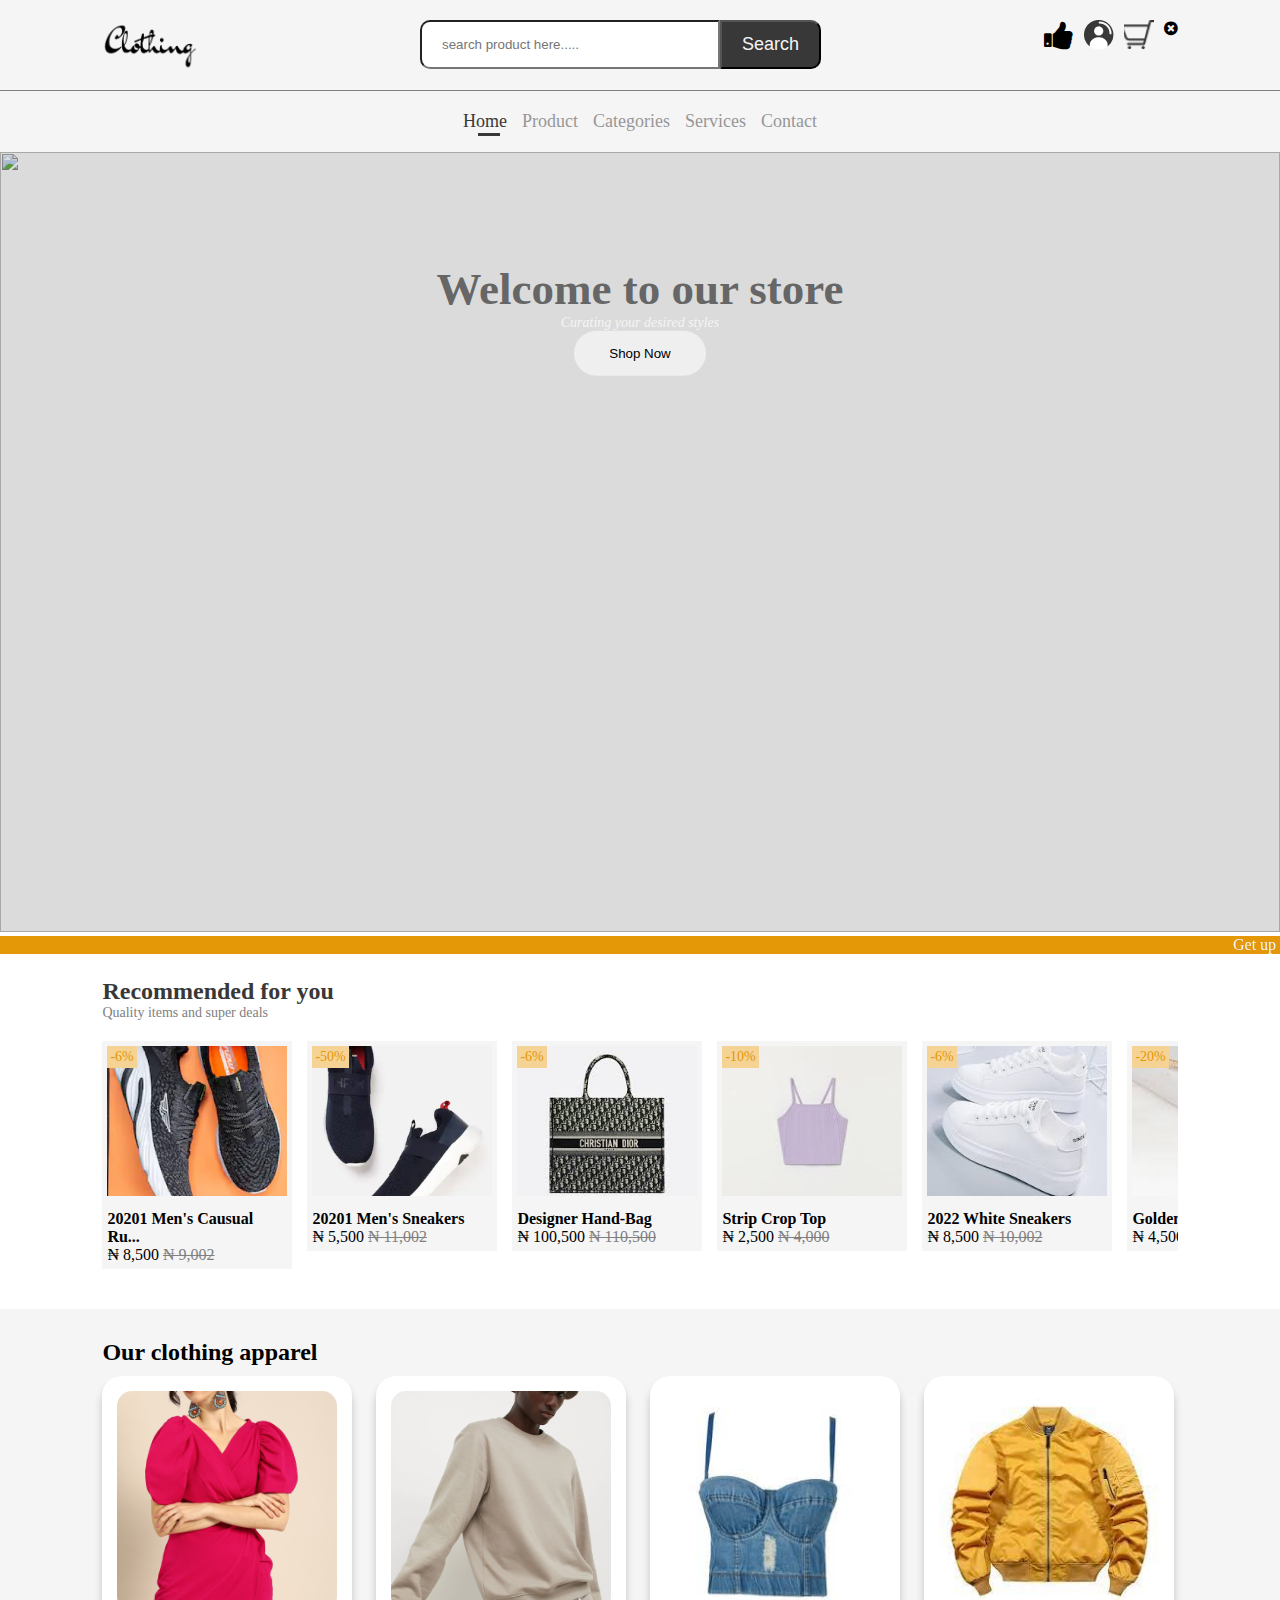
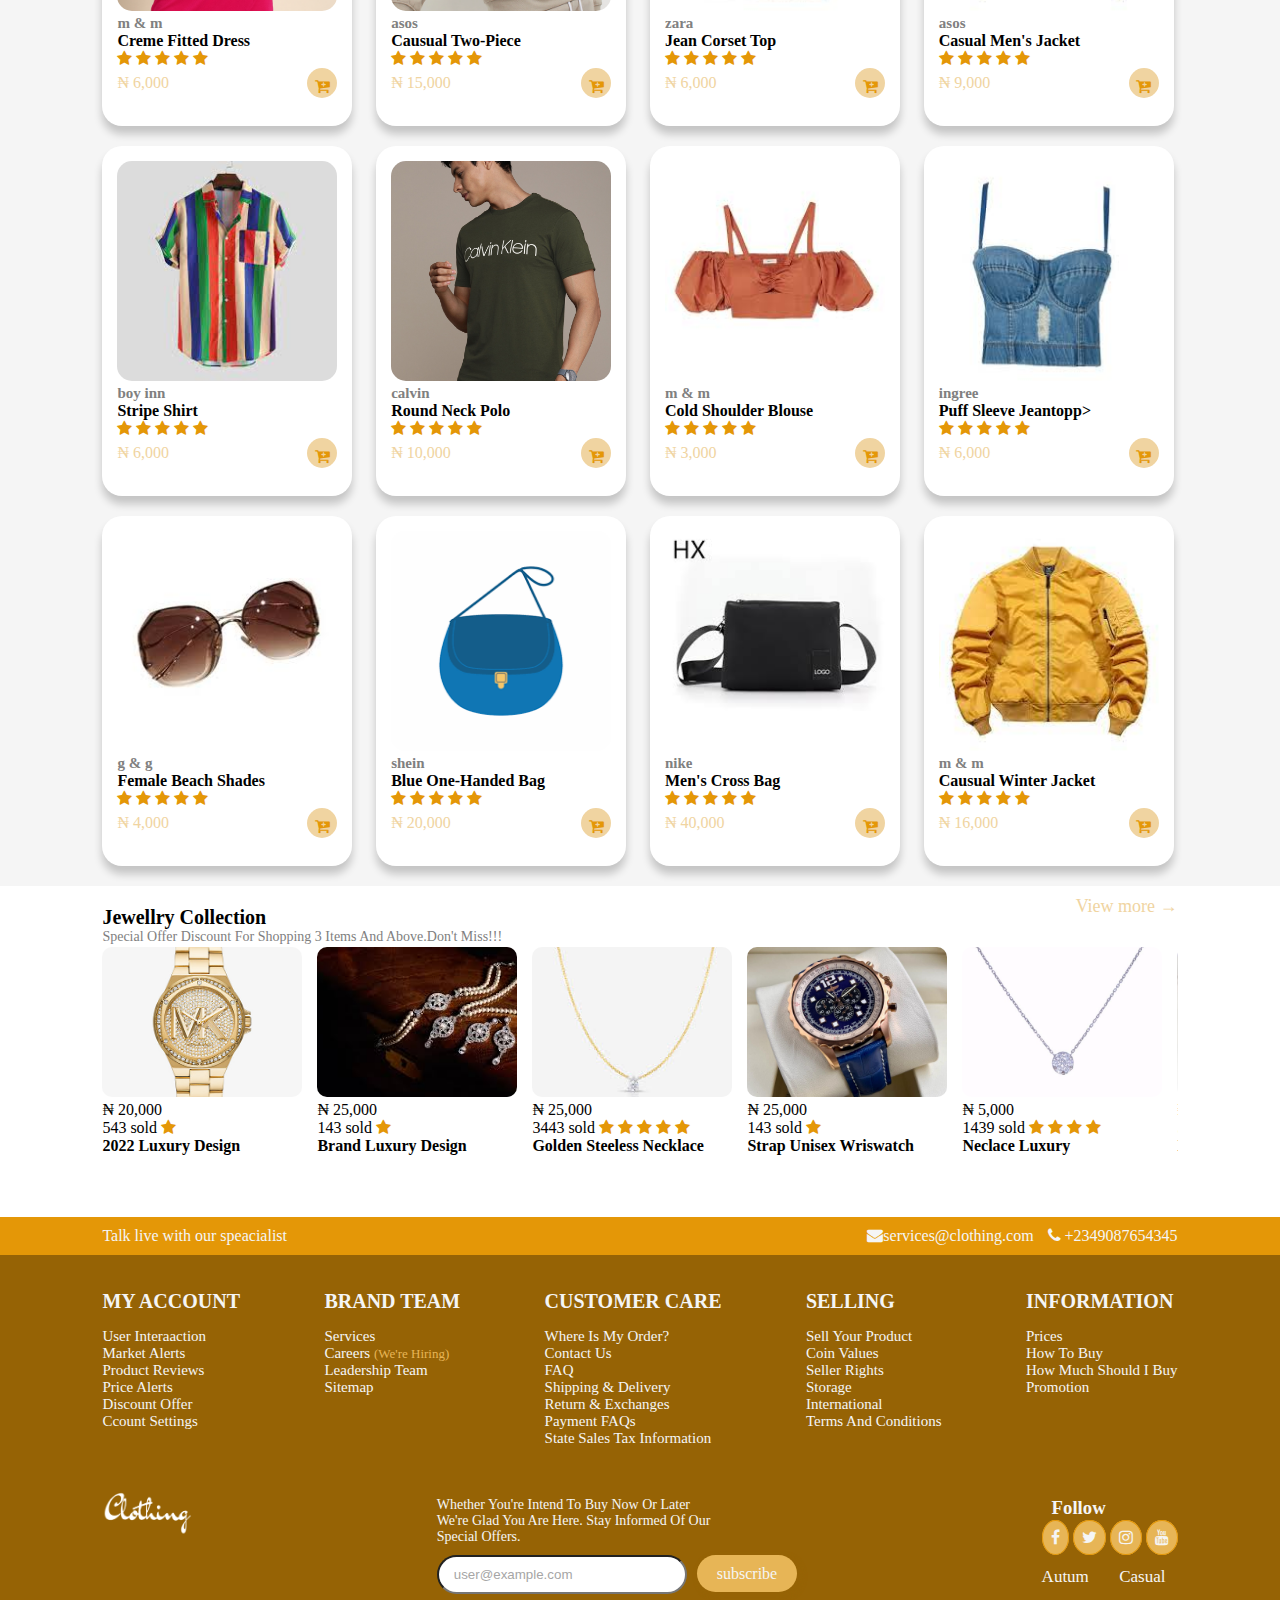
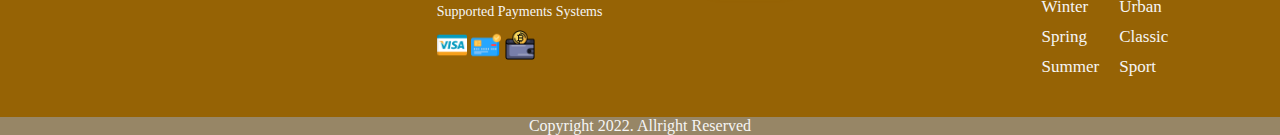
==== index.html @ 5ea8c9b2 "committed" ====
<!DOCTYPE html>
<html lang="en">
<head>
   <meta charset="UTF-8">
   <meta http-equiv="X-UA-Compatible" content="IE=edge">
   <meta name="viewport" content="width=device-width, initial-scale=1.0">
   <title>e-commerce</title>
   <link rel="stylesheet" href="./css/index.css">
   <link rel="stylesheet" href="https://unpkg.com/boxicons@2.1.2/css/boxicons.min.css">
   <script src="https://kit.fontawesome.com/54ce8c47a1.js.js"></script>
   <link rel="stylesheet" href="https://cdnjs.cloudflare.com/ajax/libs/font-awesome/4.7.0/css/font-awesome.min.css">
   <link rel="stylesheet" href="./css/main.css">
</head>
<body>
   <header>
      <nav>
        <img src="./pic/dark-logo.png" alt="" class="logo">
        <div class="search-menu">
           <input type="search" name="search" id="search" placeholder="search product here.....">
           <button class="btnn">Search</button>
        </div>
        <div class="menu-icons">
           <!-- <i class="bx bxs-like bx-md" onclick="myFunction(this)"></i> -->
           <i class="fa fa-thumbs-up fa-2x" onclick="myFunction(this)"></i>
           <img src="./pic/user.png" alt="">
           <img src="./pic/cart.png" alt="">
           <a href="#" id="close-toggle"><i class="fa fa-times-circle"></i></a>
        </div>
        <div class="hamburger">
         <img src="./pic/user.png" alt="">
         <img src="./pic/cart.png" alt="">
         <i class="fa fa-bars" id="bar"></i>
     </div>
      </nav>
      <div class="nav-bar">
         <p><a href="index.html" class="activate">Home</a></p>
         <p><a href="#product">Product</a></p>
         <p><a href="#categories">Categories</a></p>
         <p><a href="#Services">services</a></p>
         <p><a href="#contact">Contact</a></p>
         <div class="search-box">
            <input type="search" name="s" id="s" placeholder="search product here">
            <div class="search-btn">
               <i class="fa fa-search"></i>
            </div>
            <div class="cancel-btn">
               <i class="fa fa-times-circle"></i>
            </div>
         </div>
      </div>
   </header>
   <section class="product-sell">
      <div class="text-sell">
         <div class="trans">
            <h2>Welcome to our store</h2>
            <p><i>Curating your desired styles</i></p>
            <button class="btn-2">Shop now</button>
         </div>
      </div>
      <img src="./pic/stylish-european-brunette-woman-red-coat-black-hat-posing-white-wall.jpg" alt="" class="sell">
   </section>
   <marquee behavior="scroll" direction="left" loop="-1" scrollamount="5" width="100%" >Get up to 50% by shopping at least 4 items.Shop Now!!!</marquee>
   <section class="best">
      <h2>Recommended for you</h2>
      <p class="de">Quality items and super deals</p>
      <div class="best-grid">
         <div class="best-card">
            <a href="./product.html" target="_blank">
               <div class="card-product">
                  <p>-6%</p>
                  <img src="./pic/card11.png" alt="">
               </div>
               <div class="splash">
                  <p>20201 men's causual Ru...</p>
                  <span>&#8358 8,500 </span>
                  <span class="through">&#8358 9,002</span>
               </div>
            </a>
         </div>
         <div class="best-card">
           <a href="">
               <div class="card-product">
                  <p>-50%</p>
                  <img src="./pic/card10.png" alt="">
              </div>
              <div class="splash">
                  <p>20201 men's sneakers</p>
                  <span>&#8358 5,500</span>
                  <span class="through">&#8358 11,002</span>
               </div>
           </a>
         </div>
         <div class="best-card">
            <a href="">
               <div class="card-product">
                  <p>-6%</p>
                  <img src="./pic/bag 3.jpg" alt="">
               </div>
               <div class="splash">
                  <p>Designer hand-bag</p>
                  <span>&#8358 100,500 </span>
                  <span class="through">&#8358 110,500</span>
               </div>
            </a>
         </div>
         <div class="best-card">
            <a href="">
               <div class="card-product">
                  <p>-10%</p>
                  <img src="./pic/crop top.jpg" alt="">
               </div>
               <div class="splash">
                  <p>strip crop top</p>
                  <span>&#8358 2,500</span>
                  <span class="through">&#8358 4,000</span>
               </div>
            </a>
         </div>
         <div class="best-card">
           <a href="">
               <div class="card-product">
                  <p>-6%</p>
                  <img src="./pic/female s.jpg" alt="">
               </div>
               <div class="splash">
                  <p>2022 white sneakers</p>
                  <span>&#8358 8,500</span>
                  <span class="through">&#8358 10,002</span>
              </div>
           </a>
         </div>
         <div class="best-card">
            <div class="card-product">
               <p>-20%</p>
               <img src="./pic/bracelet.jpg" alt="">
            </div>
            <div class="splash">
               <p>golden steel bracelet</p>
               <span>&#8358 4,500</span>
               <span class="through">&#8358 9,002</span>
            </div>
         </div>
         <div class="best-card">
           <a href="">
               <div class="card-product">
                  <p>-6%</p>
                  <img src="./pic/card1.png" alt="">
               </div>
               <div class="splash">
                  <p>Floral Dress</p>
                  <span>&#8358 5000</span>
                  <span class="through">&#8358 6,002</span>
               </div>
           </a>
         </div>
         <div class="best-card">
            <a href="">
               <div class="card-product">
                  <p>-1%</p>
                  <img src="./pic/men top3.jpg" alt="">
               </div>
               <div class="splash">
                  <p>Men,s polo(4 pairs) </p>
                  <span>&#8358 9,500</span>
                  <span class="through">&#8358 10,002</span>
               </div>
            </a>
         </div>
         <div class="best-card">
            <a href="">
               <div class="card-product">
                  <p>-6%</p>
                  <img src="./pic/sneakers 3.jpg" alt="">
               </div>
               <div class="splash">
                  <p>2021 men's causual Ru...</p>
                  <span>&#8358 8,500</span>
                  <span class="through">&#8358 9,002</span>
               </div>
            </a>
         </div>
         <div class="best-card">
           <a href="">
               <div class="card-product">
                  <p>-6%</p>
                  <img src="./pic/sunglass5.jpg" alt="">
              </div>
              <div class="splash">
                  <p>unisex black shades</p>
                  <span>&#8358 8,500</span>
                  <span class="through">&#8358 9,002</span>
               </div>
           </a>
         </div>
         <div class="best-card">
           <a href="#">
               <div class="card-product">
                  <p>-6%</p>
                  <img src="./pic/men jac.jpg" alt="">
              </div>
              <div class="splash">
                  <p>2022 men's Jacket</p>
                  <span>&#8358 8,500</span>
                  <span class="through">&#8358 9,002</span>
              </div>
           </a>
         </div>
      </div>
   </section>
   <section class="apparel">
      <h2>Our clothing apparel</h2>
      <div class="apparel-grid">
         <div class="apparel-card">
            <img src="./pic/card4.png" alt="" class="shop-item-image">
            <p class="name shop-item-title" >m & m</p>
            <p class="brands shop-item-image" >creme fitted dress</p>
            <p class="rate">
               <span><i class="fa fa-star" style="color:  rgb(228, 151, 7);"></i></span>
               <span><i class="fa fa-star" style="color:  rgb(228, 151, 7);"></i></span>
               <span><i class="fa fa-star" style="color:  rgb(228, 151, 7);"></i></span>
               <span><i class="fa fa-star" style="color:  rgb(228, 151, 7);"></i></span>
               <span><i class="fa fa-star" style="color:  rgb(228, 151, 7);"></i></span>
            </p>
            <aside class="actual-price shop-item-details">
               <p class="shop-item-price">&#8358 6,000</p>
               <p class="cart-price shop-item-button"><i class="fa fa-cart-plus" style="color:  rgb(228, 151, 7);"></i></p>
            </aside>
         </div>
         <div class="apparel-card">
            <img src="./pic/card3.png" alt="" class="shop-item-image">
            <p class="name">asos</p>
            <p class="brands shop-item-title">Causual two-piece</p>
            <p class="rate">
               <span><i class="fa fa-star" style="color:  rgb(228, 151, 7);"></i></span>
               <span><i class="fa fa-star" style="color:  rgb(228, 151, 7);"></i></span>
               <span><i class="fa fa-star" style="color:  rgb(228, 151, 7);"></i></span>
               <span><i class="fa fa-star" style="color:  rgb(228, 151, 7);"></i></span>
               <span><i class="fa fa-star" style="color:  rgb(228, 151, 7);"></i></span>
            </p>
            <aside class="actual-price shop-item-details">
               <p class="shop-item-price">&#8358 15,000</p>
               <p class="cart-price shop-item-button"><i class="fa fa-cart-plus" style="color:  rgb(228, 151, 7);"></i></p>
            </aside>
         </div>
         <div class="apparel-card">
            <img src="./pic/jeantop.jpg" alt="" class="shop-item-image">
            <p class="name">zara</p>
            <p class="brands shop-item-title">jean corset top</p>
            <p class="rate">
               <span><i class="fa fa-star" style="color:  rgb(228, 151, 7);"></i></span>
               <span><i class="fa fa-star" style="color:  rgb(228, 151, 7);"></i></span>
               <span><i class="fa fa-star" style="color:  rgb(228, 151, 7);"></i></span>
               <span><i class="fa fa-star" style="color:  rgb(228, 151, 7);"></i></span>
               <span><i class="fa fa-star" style="color:  rgb(228, 151, 7);"></i></span>
            </p>
            <aside class="actual-price shop-item-details">
               <p class="shop-item-price">&#8358 6,000</p>
               <p class="cart-price shop-item-button"><i class="fa fa-cart-plus" style="color:  rgb(228, 151, 7);"></i></p>
            </aside>
         </div>
         <div class="apparel-card">
            <img src="./pic/men jac.jpg" alt="" class="shop-item-image">
            <p class="name">asos</p>
            <p class="brands shop-item-title">casual men's Jacket</p>
            <p class="rate">
               <span><i class="fa fa-star" style="color:  rgb(228, 151, 7);"></i></span>
               <span><i class="fa fa-star" style="color:  rgb(228, 151, 7);"></i></span>
               <span><i class="fa fa-star" style="color:  rgb(228, 151, 7);"></i></span>
               <span><i class="fa fa-star" style="color:  rgb(228, 151, 7);"></i></span>
               <span><i class="fa fa-star" style="color:  rgb(228, 151, 7);"></i></span>
            </p>
            <aside class="actual-price shop-item-details">
               <p class="shop-item-price">&#8358 9,000</p>
               <p class="cart-price shop-item-button"><i class="fa fa-cart-plus" style="color:  rgb(228, 151, 7);"></i></p>
            </aside>
         </div>
         <div class="apparel-card">
            <img src="./pic/men top1.jpg" alt="" class="shop-item-image">
            <p class="name">boy inn</p>
            <p class="brands shop-item-title">stripe shirt</p>
            <p class="rate">
               <span><i class="fa fa-star" style="color:  rgb(228, 151, 7);"></i></span>
               <span><i class="fa fa-star" style="color:  rgb(228, 151, 7);"></i></span>
               <span><i class="fa fa-star" style="color:  rgb(228, 151, 7);"></i></span>
               <span><i class="fa fa-star" style="color:  rgb(228, 151, 7);"></i></span>
               <span><i class="fa fa-star" style="color:  rgb(228, 151, 7);"></i></span>
            </p>
            <aside class="actual-price shop-item-details">
               <p class="shop-item-price">&#8358 6,000</p>
               <p class="cart-price shop-item-button"><i class="fa fa-cart-plus" style="color:  rgb(228, 151, 7);"></i></p>
            </aside>
         </div>
         <div class="apparel-card">
            <img src="./pic/product image 3.png" alt="" class="shop-item-image">
            <p class="name">calvin</p>
            <p class="brands shop-item-title">Round neck polo</p>
            <p class="rate">
               <span><i class="fa fa-star" style="color:  rgb(228, 151, 7);"></i></span>
               <span><i class="fa fa-star" style="color:  rgb(228, 151, 7);"></i></span>
               <span><i class="fa fa-star" style="color:  rgb(228, 151, 7);"></i></span>
               <span><i class="fa fa-star" style="color:  rgb(228, 151, 7);"></i></span>
               <span><i class="fa fa-star" style="color:  rgb(228, 151, 7);"></i></span>
            </p>
            <aside class="actual-price shop-item-details">
               <p class="shop-item-price">&#8358 10,000</p>
               <p class="cart-price shop-item-button"><i class="fa fa-cart-plus" style="color:  rgb(228, 151, 7);"></i></p>
            </aside>
         </div>
         <div class="apparel-card">
            <img src="./pic/top 2.jpg" alt="" class="shop-item-image" >
            <p class="name">m & m</p>
            <p class="brands shop-item-title">cold shoulder blouse</p>
            <p class="rate">
               <span><i class="fa fa-star" style="color:  rgb(228, 151, 7);"></i></span>
               <span><i class="fa fa-star" style="color:  rgb(228, 151, 7);"></i></span>
               <span><i class="fa fa-star" style="color:  rgb(228, 151, 7);"></i></span>
               <span><i class="fa fa-star" style="color:  rgb(228, 151, 7);"></i></span>
               <span><i class="fa fa-star" style="color:  rgb(228, 151, 7);"></i></span>
            </p>
            <aside class="actual-price shop-item-details">
               <p class="shop-item-price">&#8358 3,000</p>
               <p class="cart-price shop-item-button"><i class="fa fa-cart-plus" style="color:  rgb(228, 151, 7);"></i></p>
            </aside>
         </div>
         <div class="apparel-card">
            <img src="./pic/jeantop.jpg" alt="" class="shop-item-image">
            <p class="name">ingree</p>
            <p class="brands shop-item-title">puff sleeve jeantopp>
            <p class="rate">
               <span><i class="fa fa-star" style="color:  rgb(228, 151, 7);"></i></span>
               <span><i class="fa fa-star" style="color:  rgb(228, 151, 7);"></i></span>
               <span><i class="fa fa-star" style="color:  rgb(228, 151, 7);"></i></span>
               <span><i class="fa fa-star" style="color:  rgb(228, 151, 7);"></i></span>
               <span><i class="fa fa-star" style="color:  rgb(228, 151, 7);"></i></span>
            </p>
            <aside class="actual-price shop-item-details">
               <p class="tag shop-item-price">&#8358 6,000</p>
               <p class="cart-price shop-item-button"><i class="fa fa-cart-plus" style="color:  rgb(228, 151, 7);"></i></p>
            </aside>
         </div>
         <div class="apparel-card">
            <img src="./pic/sunglass1.jpg" alt="" class="shop-item-image">
            <p class="name">g & g</p>
            <p class="brands shop-item-title">female beach shades</p>
            <p class="rate">
               <span><i class="fa fa-star" style="color:  rgb(228, 151, 7);"></i></span>
               <span><i class="fa fa-star" style="color:  rgb(228, 151, 7);"></i></span>
               <span><i class="fa fa-star" style="color:  rgb(228, 151, 7);"></i></span>
               <span><i class="fa fa-star" style="color:  rgb(228, 151, 7);"></i></span>
               <span><i class="fa fa-star" style="color:  rgb(228, 151, 7);"></i></span>
            </p>
            <aside class="actual-price shop-item-details">
               <p class="tag shop-item-price">&#8358 4,000</p>
               <p class="cart-price shop-item-button"><i class="fa fa-cart-plus" style="color:  rgb(228, 151, 7);"></i></p>
            </aside>
         </div>
         <div class="apparel-card">
            <img src="./pic/bag 2.png" alt="" class="shop-item-image">
            <p class="name">shein</p>
            <p class="brands shop-item-title">blue one-handed bag</p>
            <p class="rate">
               <span><i class="fa fa-star" style="color:  rgb(228, 151, 7);"></i></span>
               <span><i class="fa fa-star" style="color:  rgb(228, 151, 7);"></i></span>
               <span><i class="fa fa-star" style="color:  rgb(228, 151, 7);"></i></span>
               <span><i class="fa fa-star" style="color:  rgb(228, 151, 7);"></i></span>
               <span><i class="fa fa-star" style="color:  rgb(228, 151, 7);"></i></span>
            </p>
            <aside class="actual-price shop-item-details">
               <p class="tag shop-item-price">&#8358 20,000</p>
               <p class="cart-price shop-item-button"><i class="fa fa-cart-plus" style="color:  rgb(228, 151, 7);"></i></p>
            </aside>
         </div>
         <div class="apparel-card">
            <img src="./pic/male bag2.jpg" alt="" class="shop-item-image">
            <p class="name">nike</p>
            <p class="brands shop-item-title">men's cross bag</p>
            <p class="rate">
               <span><i class="fa fa-star" style="color:  rgb(228, 151, 7);"></i></span>
               <span><i class="fa fa-star" style="color:  rgb(228, 151, 7);"></i></span>
               <span><i class="fa fa-star" style="color:  rgb(228, 151, 7);"></i></span>
               <span><i class="fa fa-star" style="color:  rgb(228, 151, 7);"></i></span>
               <span><i class="fa fa-star" style="color:  rgb(228, 151, 7);"></i></span>
            </p>
            <aside class="actual-price shop-item-details">
               <p class="tag shop-item-price">&#8358 40,000</p>
               <p class="cart-price shop-item-button"><i class="fa fa-cart-plus" style="color:  rgb(228, 151, 7);"></i></p>
            </aside>
         </div>
         <div class="apparel-card">
            <img src="./pic/men jac.jpg" alt="" class="shop-item-image">
            <p class="name">m & m</p>
            <p class="brands shop-item-title">causual winter jacket</p>
            <p class="rate">
               <span><i class="fa fa-star" style="color:  rgb(228, 151, 7);"></i></span>
               <span><i class="fa fa-star" style="color:  rgb(228, 151, 7);"></i></span>
               <span><i class="fa fa-star" style="color:  rgb(228, 151, 7);"></i></span>
               <span><i class="fa fa-star" style="color:  rgb(228, 151, 7);"></i></span>
               <span><i class="fa fa-star" style="color:  rgb(228, 151, 7);"></i></span>
            </p>
            <aside class="actual-price shop-item-details">
               <p class="tag shop-item-price">&#8358 16,000</p>
               <p class="cart-price shop-item-button"><a href="./cart.html"><i class="fa fa-cart-plus" style="color:  rgb(228, 151, 7);"></i></a></p>
            </aside>
         </div>
      </div>
      <a href="#" class="view">View more &#8594</a>
   </section>
   <section class="jewel-coll">
      <h2>jewellry collection</h2>
      <p class="offer-off">special offer discount for shopping 3 items and above.Don't miss!!!</p>
      <div class="jewel-grid">
         <!-- <div class="jelwery-card colored">
            <div class="mySlides fade">
               <h2 class="trend">Sports clothing <br>& shoes</h2>
               <img src="./pic/sneakers f3.jpg" alt="" class="imaged" height="100px" width="100px">
               <button><a href="#">Shop now</a></button>
            <div class="mySlides fade">
               <h2 class="trend">Bag & Purse</h2>
               <img src="./pic/bag.jpg" alt="" class="imaged" height="100px" width="100px">
               <button><a href="#">Shop now</a></button>
            <div class="mySlides fade">
               <h2 class="trend">Jewelry</h2>
               <img src="./pic/bracelet.jpg" alt="" class="imaged" height="100px" width="100px">
               <button><a href="#">Shop now</a></button>
            <div class="mySlides fade">
               <h2 class="trend">Fashion Accesories</h2>
               <img src="./pic/sunglass4.jpg" alt="" class="imaged" height="100px" width="100px">
               <button><a href="#">Shop now</a></button>
            <div class="mySlides fade">
               <h2 class="trend">Men's collection</h2>
               <img src="./pic/men top.jpg" alt="" class="imaged" height="100px" width="100px">
               <button><a href="#">Shop now</a></button>
            </div>
            <div>
               <span class="dot"></span>
               <span class="dot"></span>
               <span class="dot"></span>
               <span class="dot"></span>
               <span class="dot"></span>
            </div>
         </div> -->
         <div class="jewelry-card">
            <img src="./pic/wrist gold2.jpg" alt="">
            <p class="pricing">&#8358 20,000</p>
            <p class="sold-off">543 sold <span><i class="fa fa-star" style="color: rgb(228, 151, 7) ;"></i></span></p>
            <p class="brands">2022 Luxury design</p>
         </div>
         <div class="jewelry-card">
            <img src="./pic/bg pearls.jpg" alt="">
            <p class="pricing">&#8358 25,000</p>
            <p class="sold-off">143 sold <span><i class="fa fa-star" style="color: rgb(228, 151, 7) ;"></i></span></p>
            <p class="brands">brand Luxury design</p>
         </div>
         <div class="jewelry-card">
            <img src="./pic/diamond 4.jpg" alt="">
            <p class="pricing">&#8358 25,000</p>
            <p class="sold-off">3443 sold
                <span><i class="fa fa-star" style="color: rgb(228, 151, 7) ;"></i></span>
                <span><i class="fa fa-star" style="color: rgb(228, 151, 7) ;"></i></span>
                <span><i class="fa fa-star" style="color: rgb(228, 151, 7) ;"></i></span>
                <span><i class="fa fa-star" style="color: rgb(228, 151, 7) ;"></i></span>
                <span><i class="fa fa-star" style="color: rgb(228, 151, 7) ;"></i></span>
               </p>
            <p class="brands">golden steeless necklace</p>
         </div>
         <div class="jewelry-card">
            <img src="./pic/Unisex-Wristwatches.jpeg" alt="">
            <p class="pricing">&#8358 25,000</p>
            <p class="sold-off">143 sold <span><i class="fa fa-star" style="color: rgb(228, 151, 7) ;"></i></span></p>
            <p class="brands">strap unisex wriswatch</p>
         </div>
         <div class="jewelry-card">
            <img src="./pic/diamond 3.jpeg" alt="">
            <p class="pricing">&#8358 5,000</p>
            <p class="sold-off">1439 sold 
               <span><i class="fa fa-star" style="color: rgb(228, 151, 7) ;"></i></span>
               <span><i class="fa fa-star" style="color: rgb(228, 151, 7) ;"></i></span>
               <span><i class="fa fa-star" style="color: rgb(228, 151, 7) ;"></i></span>
               <span><i class="fa fa-star" style="color: rgb(228, 151, 7) ;"></i></span>
            </p>
            <p class="brands">Neclace luxury</p>
         </div>
         <div class="jewelry-card">
            <img src="./pic/bracelet.jpg" alt="">
            <p class="pricing">&#8358 5,000</p>
            <p class="sold-off">543 sold <span><i class="fa fa-star" style="color: rgb(228, 151, 7) ;"></i></span></p>
            <p class="brands">bracelet Luxury design</p>
         </div>
         <div class="jewelry-card">
            <img src="./pic/wriswatch1.jpg" alt="">
            <p class="pricing">&#8358 20,000</p>
            <p class="sold-off">543 sold <span><i class="fa fa-star" style="color: rgb(228, 151, 7) ;"></i></span>
               <span><i class="fa fa-star" style="color: rgb(228, 151, 7) ;"></i></span>
               <span><i class="fa fa-star" style="color: rgb(228, 151, 7) ;"></i></span>
            </p>
            <p class="brands">unisex 2pcs set</p>
         </div>
         <div class="jewelry-card">
            <img src="./pic/earing.jpg" alt="">
            <p class="pricing">&#8358 20,000</p>
            <p class="sold-off">3,600 sold <span><i class="fa fa-star" style="color: rgb(228, 151, 7) ;"></i></span>
               <span><i class="fa fa-star" style="color: rgb(228, 151, 7) ;"></i></span>
               <span><i class="fa fa-star" style="color: rgb(228, 151, 7) ;"></i></span>
               <span><i class="fa fa-star" style="color: rgb(228, 151, 7) ;"></i></span>
            </p>
            <p class="brands">2022 Luxury earrings</p>
         </div>
         <div class="jewelry-card">
            <img src="./pic/img ring.jpg" alt="">
            <p class="pricing">&#8358 20,000</p>
            <p class="sold-off">1100 sold
               <span><i class="fa fa-star" style="color: rgb(228, 151, 7) ;"></i></span>
               <span><i class="fa fa-star" style="color: rgb(228, 151, 7) ;"></i></span>
               <span><i class="fa fa-star" style="color: rgb(228, 151, 7) ;"></i></span>
               
            </p>
            <p class="brands">unisex wedding rings</p>
         </div>
         <div class="jewelry-card">
            <img src="./pic/Gorgeous-Rose-Gold-AD-Necklace-Set-White.jpg" alt="">
            <p class="pricing">&#8358 50,000</p>
            <p class="sold-off">903 sold <span><i class="fa fa-star" style="color: rgb(228, 151, 7) ;"></i></span></p>
            <p class="brands">2022 Luxury design</p>
         </div> 
      </div> 
   </section>
   <footer>
      <div class="footer-head">
         <p>Talk live with our speacialist</p>
         <p class="mail">
           <span><i class="fa fa-envelope"></i>services@clothing.com</span>
           <span><i class="fa fa-phone"></i> +2349087654345</span> 
         </p>
      </div>
      <div class="footer-grid">
         <div class="my-account">
            <h2>my account</h2>
            <p>user interaaction</p>
            <p>market alerts</p>
            <p>product reviews</p>
            <p>price alerts</p>
            <p>discount offer</p>
            <p>ccount settings</p>
         </div>
         <div class="team">
            <h2>Brand team</h2>
            <p>services</p>
            <p>careers <a href="#">(we're hiring)</a></p>
            <p>leadership team</p>
            <p>sitemap</p>
         </div>
         <div class="customer-care">
            <h2>customer care</h2>
            <p>where is my order?</p>
            <p>contact us</p>
            <p>FAQ</p>
            <p>shipping & delivery</p>
            <p>return & exchanges</p>
            <p>Payment FAQs</p>
            <p>state sales tax information</p>
         </div>
         <div class="buying-sell">
            <h2>Selling</h2>
            <p>sell your product</p>
            <p>coin values</p>
            <p>seller rights</p>
            <p>storage</p>
            <p>international</p>
            <p>terms and conditions</p>
         </div>
         <div class="education">
            <h2>information</h2>
            <p>prices</p>
            <p>how to buy</p>
            <p>how much should i buy</p>
            <p>promotion</p>
         </div>
      </div>
      <div class="footer-sub">
         <img src="./pic/light-logo.png" alt="" class="logo-light">
         <div class="subscribe">
            <p>whether you're intend to buy now or later <br>we're glad you are here. Stay informed of Our <br> special offers.</p>
            <input type="email" name="emaill" id="email" placeholder="user@example.com"><span class="email">subscribe</span>
            <p>supported payments systems</p>
            <div class="payment">
               <span><img src="./pic/visa.png" alt=""></span>
               <span><img src="./pic/credit-card.png" alt=""></span>
               <span><img src="./pic/bitcoin-wallet.png" alt=""></span>
            </div>
         </div>
         <div class="following">
            <h3>Follow </h3>
            <aside>
               <span><i class="fa fa-facebook"></i></span>
               <span><i class="fa fa-twitter"></i></span>
               <span><i class="fa fa-instagram"></i></span>
               <span><i class="fa fa-youtube"></i></span>
            </aside>
            <div class="classic">
              <div>
                <p>Autum</p>
                <p>Winter</p>
                <p>spring</p>
                <p>summer</p>
              </div> 
              <div>
                <p>Casual</p>
                <p>Urban</p>
                <p>classic</p>
                <p>sport</p>
              </div>
            </div>
         </div>
      </div>
      <div class="copyright">
         <span>Copyright 2022. Allright Reserved</span>
      </div>
  </footer>
   <script>
      function myFunction(x) {
      x.classList.toggle("fa-thumbs-down");
    }
   </script>
    <script src="./main.js"></script>
    <script src="./cart.js"></script>
</body>
</html>
---- css/index.css ----
.product-sec {
  display: flex;
  gap: 15px;
  padding: 15px 8vw;
  width: 100%;
}
.product-sec img {
  width: 15px;
  height: 15px;
}

.product-util {
  height: fit-content;
  width: 100vw;
  gap: 15px;
  display: grid;
  grid-template-columns: 2fr 1fr;
  padding: 10px 0;
  background-color: #f5f5f5;
}

.util-grid {
  display: flex;
  gap: 10px;
  background-color: #fff;
}

.image-slider {
  border-radius: 10px;
  height: 300px;
  width: 300px;
  position: relative;
  background-image: url(../pic/card11.png);
  background-repeat: no-repeat;
  background-size: cover;
}

.images {
  position: absolute;
  bottom: 20px;
  left: 50%;
  transform: translateX(-50%);
  width: 90%;
  display: grid;
  grid-template-columns: repeat(4, 1fr);
  background-color: #fff;
  height: 50px;
  gap: 10px;
  padding: 10px;
}
.images img {
  width: 100%;
  height: 50px;
  object-fit: cover;
  cursor: pointer;
}

.images img.active {
  opacity: 0.5;
}

.cover {
  display: flex;
  flex-direction: column;
  gap: 10px;
}
.cover h2 {
  text-transform: uppercase;
  font-weight: 800;
  border-top: 1px solid grey;
  padding: 8px 0;
}
.cover span {
  height: fit-content;
  width: fit-content;
  border: 1px solid black;
  padding: 8px;
  border-radius: 50%;
}

.size-radio-btn {
  display: inline-block;
  width: 50px;
  height: 50px;
  text-align: center;
  font-size: 18px;
  border: 1px solid rgb(228, 151, 7);
  border-radius: 50%;
  margin: 0 10px;
  margin-left: 0;
  padding: 5px 5px 5px 5px;
  line-height: 40px;
  align-self: center;
  text-transform: uppercase;
  color: #383838;
  cursor: pointer;
}

.size-radio-btn.check {
  background-color: rgb(228, 151, 7);
  color: #fff;
}

.btn {
  width: 48%;
  padding: 20px;
  background: none;
  border: 1px solid #383838;
  color: #383838;
  font-size: 20px;
  cursor: pointer;
  margin: 20px 0;
  text-transform: capitalize;
}

.ratings {
  border-bottom: 1px solid rgb(148, 147, 147);
}
.ratings p {
  background: rgb(228, 151, 7);
  color: #f5f5f5;
  font-size: 14px;
  margin: 10px 0;
}

.size {
  border-top: 1px solid rgb(148, 147, 147);
}
.size aside {
  display: flex;
  justify-content: space-between;
  padding: 10px 0;
}
.size aside h2 {
  text-transform: uppercase;
  font-size: 17px;
}

.discount {
  color: rgb(228, 151, 7);
  background-color: rgb(245, 211, 149);
  padding: 3px;
  font-size: 14px;
  margin: 0 10px;
}

.carted {
  background-color: rgb(228, 151, 7);
  border-radius: 10px;
  box-shadow: 5px 5px 8px rgba(0, 0, 0, 0.1);
  height: 20px;
  color: #f5f5f5;
  text-align: center;
  padding: 15px 10px;
  text-transform: uppercase;
  margin: 10px 0;
}

.star {
  height: 20px;
  width: 20px;
  border-radius: 50%;
  background-color: rgb(228, 151, 7);
  margin-left: 10px;
}

.promo {
  margin: 5px 0;
  padding: 10px 0;
  border-top: 1px solid rgb(148, 147, 147);
  text-transform: uppercase;
}

.delivery-track, .this {
  display: flex;
  justify-content: space-between;
}
.delivery-track a, .this a {
  align-self: center;
}

.delivery-info {
  padding: 0 10px;
  margin-right: 8vw;
  background-color: #fff;
  border-radius: 10px;
}
.delivery-info h2 {
  text-transform: uppercase;
  border-bottom: 1px solid rgb(148, 147, 147);
  padding: 10px 0;
}

.brand {
  text-transform: uppercase;
  border-bottom: 1px solid rgb(148, 147, 147);
  padding: 10px 0;
}

label {
  padding: 10px 0;
  text-transform: capitalize;
  font-weight: 700;
}

select {
  height: 20px;
  padding: 20px 15px;
  width: 250px;
  margin: 10px 0;
}
select::placeholder {
  visibility: visible;
}

.feature-card {
  width: 200px;
  height: 200px;
  border-radius: 10px;
  padding: 10px;
  background-color: #f5f5f5;
}
.feature-card img {
  width: 180px;
  height: 130px;
  object-fit: cover;
}

.feature {
  height: fit-content;
  padding: 20px 8vw;
  width: 100vw;
}

* {
  padding: 0;
  margin: 0;
  box-sizing: border-box;
}

body {
  width: 100vw;
  overflow-x: hidden;
}

nav {
  display: flex;
  justify-content: space-between;
  padding: 20px 8vw;
}

.hamburger {
  display: none;
  align-items: center;
  align-self: center;
}
.hamburger img {
  width: 30px;
  height: 30px;
  object-fit: cover;
}
@media (max-width: 799px) {
  .hamburger {
    display: flex;
  }
}

#close {
  display: none;
}
@media (max-width: 799px) {
  #close {
    display: initial;
    position: absolute;
    top: 30px;
    left: 30px;
    color: #222;
    font-size: 24px;
  }
}

.menu-icons {
  display: flex;
  gap: 10px;
  transition: 0.4s ease-in-out;
}
@media (max-width: 799px) {
  .menu-icons {
    display: none;
  }
}
.menu-icons img {
  width: 30px;
  height: 30px;
  object-fit: cover;
}

header {
  position: sticky;
  top: 0;
  left: 0;
  z-index: 100;
  width: 100vw;
  height: fit-content;
  background-color: #f5f5f5;
}

.nav-bar {
  display: flex;
  justify-content: center;
  gap: 15px;
  padding: 20px 0;
  border-top: 1px solid grey;
}
@media (max-width: 799px) {
  .nav-bar {
    display: flex;
    flex-direction: column;
    align-items: center;
    position: fixed;
    top: 0;
    right: 0;
    height: 100vh;
    width: 300px;
    justify-content: flex-start;
    top: 0;
    right: -300px;
    background-color: #f5f5f5;
    transition: 0.4s ease-in;
  }
}
.nav-bar p {
  position: relative;
}
.nav-bar a {
  text-decoration: none;
  opacity: 0.5;
  color: #383838;
  font-size: 14px;
  transition: 0.4s ease-in;
  text-transform: capitalize;
  font-size: 18px;
}
.nav-bar a:hover, .nav-bar a.activate {
  opacity: 1;
}

marquee {
  background-color: rgb(228, 151, 7);
  color: #f5f5f5;
}

.nav-bar p a:hover::after,
.nav-bar p a.activate::after {
  content: "";
  width: 50%;
  height: 3px;
  background-color: #383838;
  position: absolute;
  bottom: -4px;
  left: 15px;
}

.logo {
  object-fit: cover;
  align-self: center;
  width: 95px;
  height: 50px;
}

#search {
  width: 300px;
  height: fit-content;
  padding: 15px 20px;
  border-top-left-radius: 10px;
  border-bottom-left-radius: 10px;
}

.search-box {
  display: none;
}
@media (max-width: 799px) {
  .search-box {
    position: relative;
    height: 60px;
    width: 0px;
    transition: all 0.5s cubic-bezier(0.68, -0.55, 0.265, 1.55);
  }
  .search-box.actives {
    width: 250px;
  }
  .search-box.actives .cancel-btn {
    right: -135px;
    opacity: 1;
    color: #fff;
    transition: all 0.5s cubic-bezier(0.68, -0.55, 0.265, 1.55);
  }
  .search-box.actives .search-btn {
    height: 50px;
    width: 50px;
    background-color: rgb(228, 151, 7);
    color: #fff;
  }
  .search-box.actives input {
    opacity: 1;
  }
}
@media (max-width: 799px) {
  .search-box input {
    height: 100%;
    width: 100%;
    border: none;
    background: #fff;
    font-size: 17px;
    border-radius: 50px;
    padding: 0 30px 0 20px;
    outline: none;
    opacity: 0;
    transition: all 0.5s cubic-bezier(0.68, -0.55, 0.265, 1.55);
  }
}

@media (max-width: 799px) {
  .cancel-btn {
    position: absolute;
    color: rgb(228, 151, 7);
    top: 50%;
    right: -75px;
    transform: translateY(-50%);
    font-size: 25px;
    cursor: pointer;
    height: 50px;
    width: 50px;
    line-height: 50px;
    text-align: center;
    border-radius: 50%;
    opacity: 0;
  }
}

@media (max-width: 799px) {
  .search-btn {
    height: 50px;
    width: 50px;
    background-color: #fff;
    color: black;
    position: absolute;
    top: 50%;
    right: -75px;
    transform: translateY(-50%);
    line-height: 50px;
    text-align: center;
    border-radius: 50%;
    font-size: 20px;
    cursor: pointer;
    transition: all 0.5s cubic-bezier(0.68, -0.55, 0.265, 1.55);
    z-index: 2;
  }
}

.btnn {
  padding: 12px 20px;
  height: fit-content;
  width: fit-content;
  font-size: 18px;
  color: #f5f5f5;
  background-color: #383838;
  border-top-right-radius: 10px;
  border-bottom-right-radius: 10px;
}

.search-menu {
  display: flex;
}
@media (max-width: 799px) {
  .search-menu {
    display: none;
  }
}

.text-sell {
  position: absolute;
  text-align: center;
  background: rgba(75, 74, 74, 0.2);
  height: calc(100vh - 120px);
  width: 100%;
}
.text-sell p {
  color: #f5f5f5;
  font-size: 14px;
}
.text-sell h2 {
  font-weight: bold;
  font-size: 45px;
  color: #666666;
  animation: example 3s ease-out infinite;
}

@keyframes example {
  0% {
    opacity: 0;
    transform: translateY(80%);
  }
  20% {
    opacity: 0;
  }
  50% {
    opacity: 1;
    transform: translateY(0%);
  }
  100% {
    opacity: 1;
    transform: translateY(0%);
  }
}
.product-sell {
  position: relative;
  height: fit-content;
}
.product-sell img {
  height: calc(100vh - 120px);
  object-fit: cover;
  width: 100%;
}

.btn-2 {
  width: fit-content;
  height: fit-content;
  padding: 15px 35px;
  border-radius: 25px;
  border: none;
  text-transform: capitalize;
}

.trans {
  transform: translateY(98%);
}

.fa {
  font-size: 80px;
  cursor: pointer;
  user-select: none;
}

.fa:hover {
  color: rgb(2, 2, 87);
}

.card-product {
  padding-bottom: 10px;
  position: relative;
}
.card-product p {
  position: absolute;
  color: rgb(228, 151, 7);
  background-color: rgb(245, 211, 149);
  padding: 3px;
  font-size: 14px;
}
.card-product img {
  object-fit: cover;
  width: 180px;
  height: 150px;
}

a {
  text-decoration: none;
  color: black;
}

.splash p {
  font-weight: bold;
  text-transform: capitalize;
}

.best-card {
  height: fit-content;
  width: 200px;
  background-color: #f5f5f5;
  padding: 5px;
}
.best-card:hover {
  transform: scale(1);
}

.best-grid {
  display: flex;
  gap: 15px;
  overflow-x: scroll;
  scroll-behavior: smooth;
  height: fit-content;
  margin: 20px 0;
  width: 100%;
}

::-webkit-scrollbar {
  display: none;
}

.best {
  height: fit-content;
  padding: 20px 8vw;
}
.best h2 {
  font-weight: bold;
  color: #383838;
}

.de {
  color: grey;
  font-size: 14px;
}

.through {
  text-decoration: line-through;
  color: grey;
}

.apparel-card {
  width: 250px;
  height: 350px;
  border-radius: 20px;
  padding: 15px 15px 20px 15px;
  background-color: #fff;
  box-shadow: 0 8px 8px rgba(0, 0, 0, 0.2);
}
.apparel-card:hover {
  transform: scale(1.1);
  box-shadow: 0 -8px 8px rgba(0, 0, 0, 0.2);
}
@media (max-width: 799px) {
  .apparel-card {
    width: 200px;
    height: 290px;
    padding: 10px;
  }
}
.apparel-card img {
  width: 220px;
  height: 220px;
  object-fit: cover;
  border-radius: 15px;
}
@media (max-width: 799px) {
  .apparel-card img {
    width: 190px;
    height: 150px;
  }
}

.name {
  color: grey;
  font-weight: 600;
  font-size: 15px;
}

.brands {
  text-transform: capitalize;
  font-weight: 600;
}

.actual-price {
  display: flex;
  justify-content: space-between;
}
.actual-price p {
  align-self: center;
  color: rgb(240, 212, 161);
}

.apparel {
  padding: 20px 0;
  background-color: #f5f5f5;
  width: 100%;
  height: fit-content;
}
.apparel h2 {
  padding: 10px 8vw;
}

.cart-price {
  height: 30px;
  width: 30px;
  border-radius: 50%;
  align-self: center;
  padding: 10px 0 12px 0;
  background-color: rgb(240, 212, 161);
  text-align: center;
}

.apparel-grid {
  display: grid;
  grid-template-columns: repeat(4, 1fr);
  gap: 20px;
  padding: 0 8vw;
}
@media (max-width: 799px) {
  .apparel-grid {
    padding: 0 5vw;
    grid-template-columns: repeat(2, 1fr);
    align-items: center;
    justify-content: center;
    gap: 25px;
  }
}

.view {
  float: right;
  text-decoration: none;
  color: rgb(240, 212, 161);
  font-size: 18px;
  padding: 15px 8vw;
  margin: 15px 0;
}
.view:hover {
  transition: all 0.4s;
  color: rgb(228, 151, 7);
}
@media (max-width: 799px) {
  .view {
    padding: 15px 5vw;
  }
}/*# sourceMappingURL=index.css.map */
---- css/main.css ----
.jewelry-card {
  width: 200px;
  height: 250px;
  border-radius: 10px;
}
.jewelry-card img {
  object-fit: cover;
  width: 200px;
  height: 150px;
  border-radius: 10px;
}

.slideshow-container {
  max-width: 220px;
  position: relative;
}

.imaged {
  vertical-align: middle;
}

.colored {
  background-color: rgb(228, 151, 7);
  position: relative;
}

.mySlides {
  display: none;
}
.mySlides button {
  width: fit-content;
  height: fit-content;
  border-radius: 25px;
  padding: 15px 20px;
  background-color: #fff;
}
.mySlides a {
  text-decoration: none;
  color: #383838;
  text-transform: capitalize;
}

.fade {
  animation-name: fade;
  animation-duration: 1.5s;
}

@keyframes fade {
  from {
    opacity: 0.4;
  }
  to {
    opacity: 1;
  }
}
.dot {
  height: 5px;
  width: 5px;
  margin: 2px;
  background-color: #bbb;
  border-radius: 50%;
  display: inline-block;
  transition: background-color 0.6s ease;
}

.actives {
  background-color: rgba(113, 113, 113, 0.4431372549);
}

.trend {
  font-size: 20px;
  font-weight: bold;
  text-align: center;
  color: #383838;
}

.jewel-grid {
  display: flex;
  gap: 15px;
  overflow-x: scroll;
  scroll-behavior: smooth;
  width: 100%;
  height: fit-content;
}

::-webkit-scrollbar {
  display: none;
}

.jewel-coll {
  padding: 20px 8vw;
  background-color: #fff;
  height: fit-content;
}
.jewel-coll h2 {
  font-weight: bold;
  text-transform: capitalize;
  font-size: 20px;
}
.jewel-coll .offer-off {
  font-size: 14px;
  text-transform: capitalize;
  color: grey;
}

.footer-head {
  display: flex;
  background-color: rgb(228, 151, 7);
  justify-content: space-between;
  padding: 10px 8vw;
  color: #f5f5f5;
}
.footer-head span {
  margin-left: 10px;
}

footer {
  height: fit-content;
  width: 100vw;
}

.footer-grid {
  display: flex;
  justify-content: space-between;
  padding: 20px 8vw;
  width: 100%;
  background-color: rgb(150, 99, 5);
  color: #f5f5f5;
}
.footer-grid p {
  text-transform: capitalize;
  font-size: 15px;
  color: #f5f5f5;
}
.footer-grid h2 {
  text-transform: uppercase;
  font-size: 20px;
  font-weight: bold;
  padding: 15px 0;
}
.footer-grid a {
  text-transform: capitalize;
  text-decoration: none;
  font-size: 13px;
  color: rgb(231, 181, 86);
}

.footer-sub {
  display: flex;
  justify-content: space-between;
  width: 100vw;
  padding: 20px 8vw;
  background-color: rgb(150, 99, 5);
  border: none;
  color: #f5f5f5;
}
.footer-sub #email {
  width: 250px;
  height: fit-content;
  padding: 10px 15px;
  border-radius: 25px;
}
.footer-sub #email::placeholder {
  opacity: 0.7;
  color: gray;
}

.subscribe p {
  text-transform: capitalize;
  font-size: 14px;
  padding: 10px 0;
}

.email {
  height: fit-content;
  width: fit-content;
  padding: 10px 20px;
  margin-left: 10px;
  border-radius: 25px;
  background-color: rgb(231, 181, 86);
  color: #f5f5f5;
  box-shadow: 3px 3px 6px rgb(150, 99, 5);
}
.email:hover {
  transition: all 0.3s ease;
}

.logo-light {
  width: 90px;
  height: 50px;
  object-fit: cover;
}

.payment img {
  width: 30px;
  height: 30px;
  object-fit: cover;
}

.following h3 {
  color: #f5f5f5;
  padding: 10px;
  size: 18px;
}
.following p {
  text-transform: capitalize;
  font-size: 17px;
  padding: 5px 0;
}
.following span {
  height: fit-content;
  width: fit-content;
  border: 1px solid rgb(228, 151, 7);
  padding: 8px;
  margin: 15px 0;
  background-color: rgb(231, 181, 86);
  border-radius: 50%;
}

.classic {
  display: flex;
  gap: 20px;
  color: #f5f5f5;
  padding: 15px 0;
}

.copyright {
  text-align: center;
  background-color: rgb(151, 134, 102);
  color: #f5f5f5;
}/*# sourceMappingURL=main.css.map */
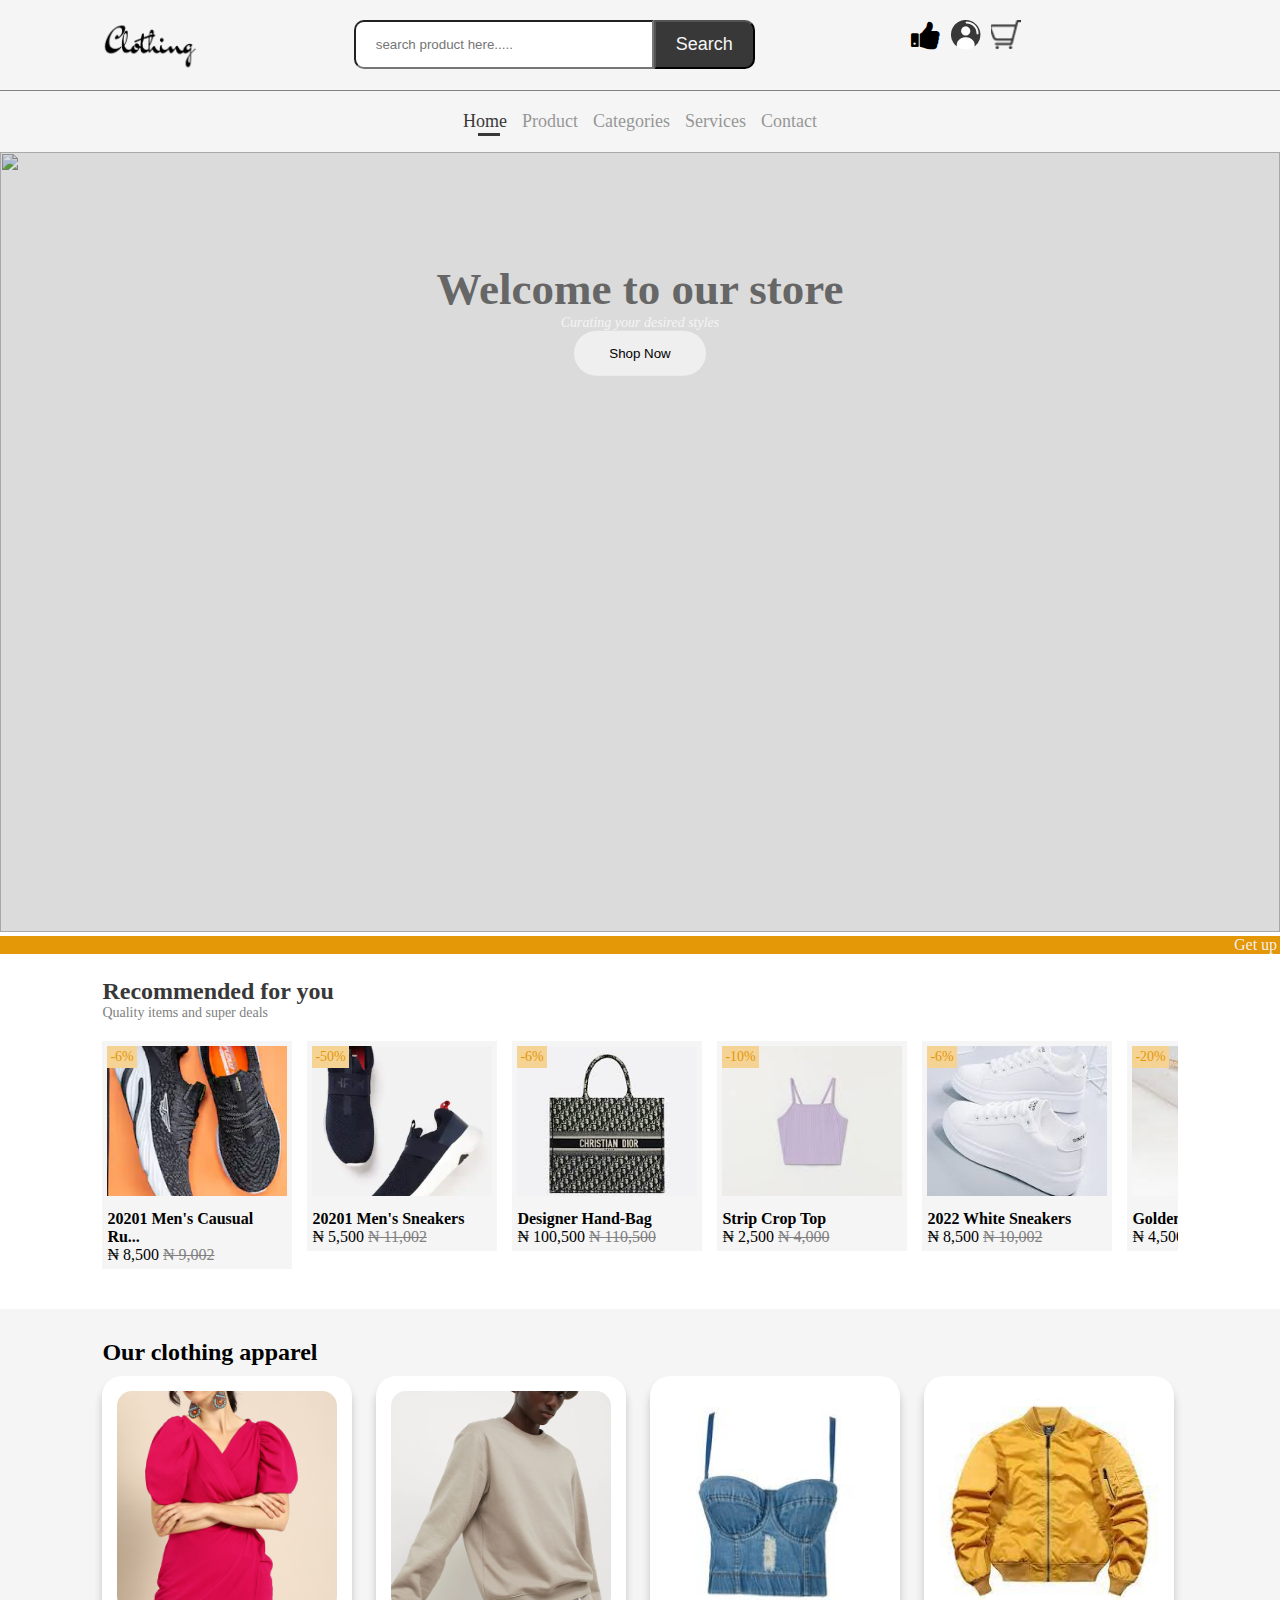
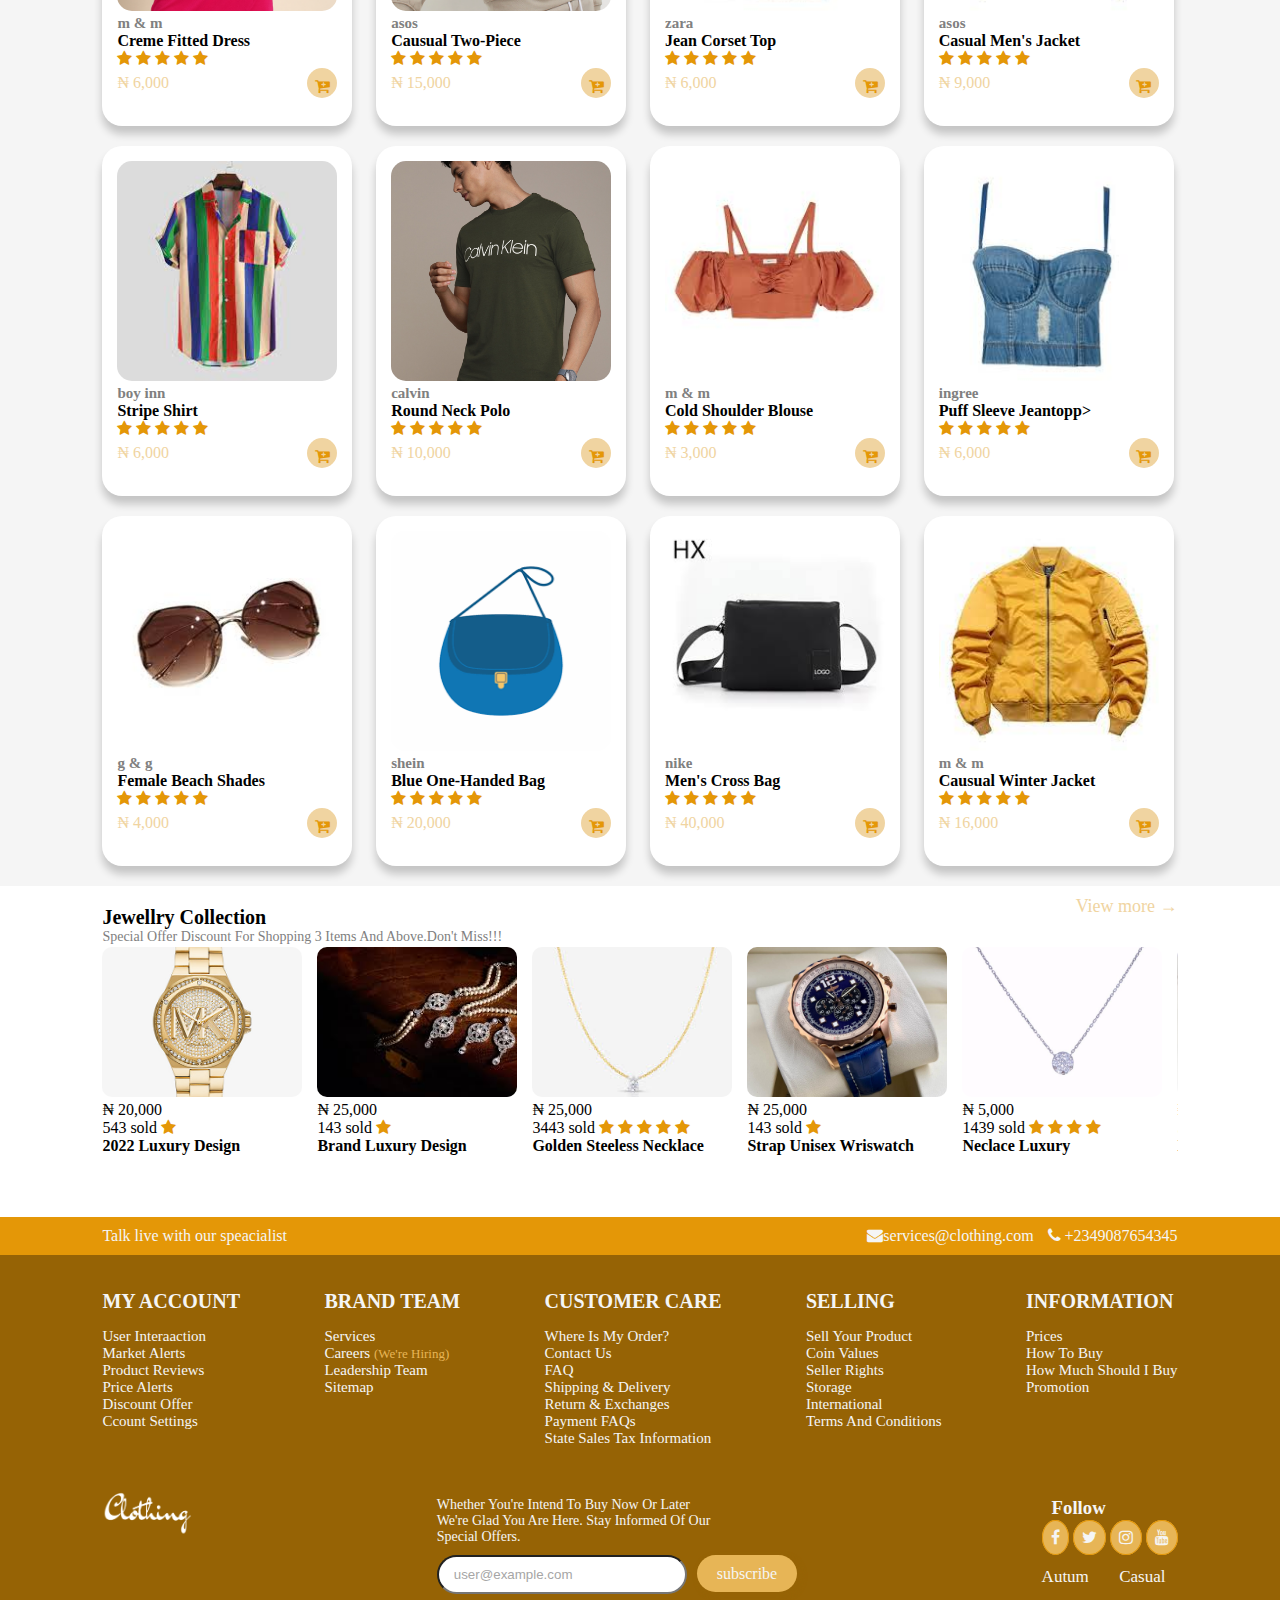
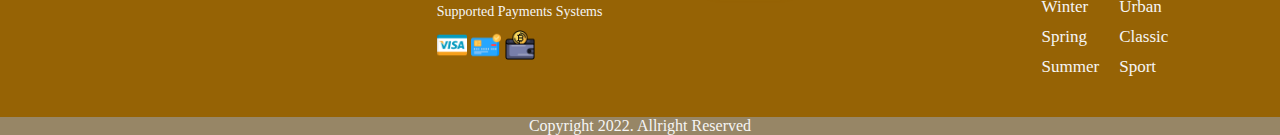
==== commit b5e97d71: "committed" ====
--- a/index.html
+++ b/index.html
@@ -24,13 +24,27 @@
            <i class="fa fa-thumbs-up fa-2x" onclick="myFunction(this)"></i>
            <img src="./pic/user.png" alt="">
            <img src="./pic/cart.png" alt="">
-           <a href="#" id="close-toggle"><i class="fa fa-times-circle"></i></a>
         </div>
-        <div class="hamburger">
-         <img src="./pic/user.png" alt="">
-         <img src="./pic/cart.png" alt="">
-         <i class="fa fa-bars" id="bar"></i>
-     </div>
+        <div class="wrap">
+           <input type="checkbox" name="toggle" id="toggle">
+           <label for="toggle" class="ham">
+              <div class="top-bun"> </div>
+              <div class="meat"></div>
+              <div class="bottom-bun"></div>
+           </label>
+           <div class="nav">
+             <div class="nav-wrap">
+                  <nav id="nav">
+                     <p><a href="index.html" class="activate">Home</a></p>
+                     <p><a href="#product">Product</a></p>
+                     <p><a href="#categories">Categories</a></p>
+                     <p><a href="#Services">services</a></p>
+                     <p><a href="#contact">Contact</a></p>
+                </nav>
+             </div>
+           </div>
+        </div>
+
       </nav>
       <div class="nav-bar">
          <p><a href="index.html" class="activate">Home</a></p>
@@ -38,15 +52,6 @@
          <p><a href="#categories">Categories</a></p>
          <p><a href="#Services">services</a></p>
          <p><a href="#contact">Contact</a></p>
-         <div class="search-box">
-            <input type="search" name="s" id="s" placeholder="search product here">
-            <div class="search-btn">
-               <i class="fa fa-search"></i>
-            </div>
-            <div class="cancel-btn">
-               <i class="fa fa-times-circle"></i>
-            </div>
-         </div>
       </div>
    </header>
    <section class="product-sell">
--- a/css/index.css
+++ b/css/index.css
@@ -249,36 +249,90 @@
   padding: 20px 8vw;
 }
 
-.hamburger {
+.nav {
   display: none;
-  align-items: center;
-  align-self: center;
-}
-.hamburger img {
-  width: 30px;
-  height: 30px;
-  object-fit: cover;
-}
-@media (max-width: 799px) {
-  .hamburger {
-    display: flex;
-  }
-}
-
-#close {
+}
+
+#toggle {
   display: none;
 }
-@media (max-width: 799px) {
-  #close {
-    display: initial;
+
+@media (max-width: 799px) {
+  #toggle {
+    display: none;
+  }
+  .ham {
     position: absolute;
-    top: 30px;
-    left: 30px;
-    color: #222;
-    font-size: 24px;
-  }
-}
-
+    top: 3em;
+    right: 5%;
+    margin-top: -20px;
+    width: 2em;
+    z-index: 5;
+    height: 30px;
+  }
+  .ham div {
+    position: relative;
+    width: 2.3em;
+    height: 4px;
+    border-radius: 4px;
+    margin-top: 4px;
+    transition: all 0.3s ease-in-out;
+    background-color: #383838;
+  }
+  .nav {
+    position: fixed;
+    width: 300px;
+    height: 100%;
+    top: -100%;
+    right: 0;
+    overflow: hidden;
+    transition: all 0.3s ease-in-out;
+    transform: scale(0);
+  }
+  .nav-wrap {
+    position: relative;
+    overflow: hidden;
+    height: 100%;
+    overflow-y: auto;
+  }
+  #nav a {
+    position: relative;
+    text-decoration: none;
+    transition: color 0.2s ease-in-out;
+    display: inline-block;
+    margin-top: 1.2em;
+  }
+  #nav a::before {
+    content: "";
+    height: 0;
+    position: absolute;
+    width: 0.25em;
+    background-color: #383838;
+    left: -0.5em;
+    transition: all 0.2s ease-in-out;
+  }
+  #nav a:hover {
+    color: #383838;
+  }
+  #nav a:hover::before {
+    height: 100%;
+  }
+  #toggle:checked + .ham .top-bun {
+    transform: rotate(-45deg);
+    margin-top: 25px;
+  }
+  #toggle:checked + .ham .bottom-bun {
+    opacity: 0;
+    transform: rotate(45deg);
+  }
+  #toggle:checked + .ham .meat {
+    margin-top: -7px;
+    transform: rotate(45deg);
+  }
+  #toggle:checked + .ham + .nav {
+    transform: scale(1);
+  }
+}
 .menu-icons {
   display: flex;
   gap: 10px;
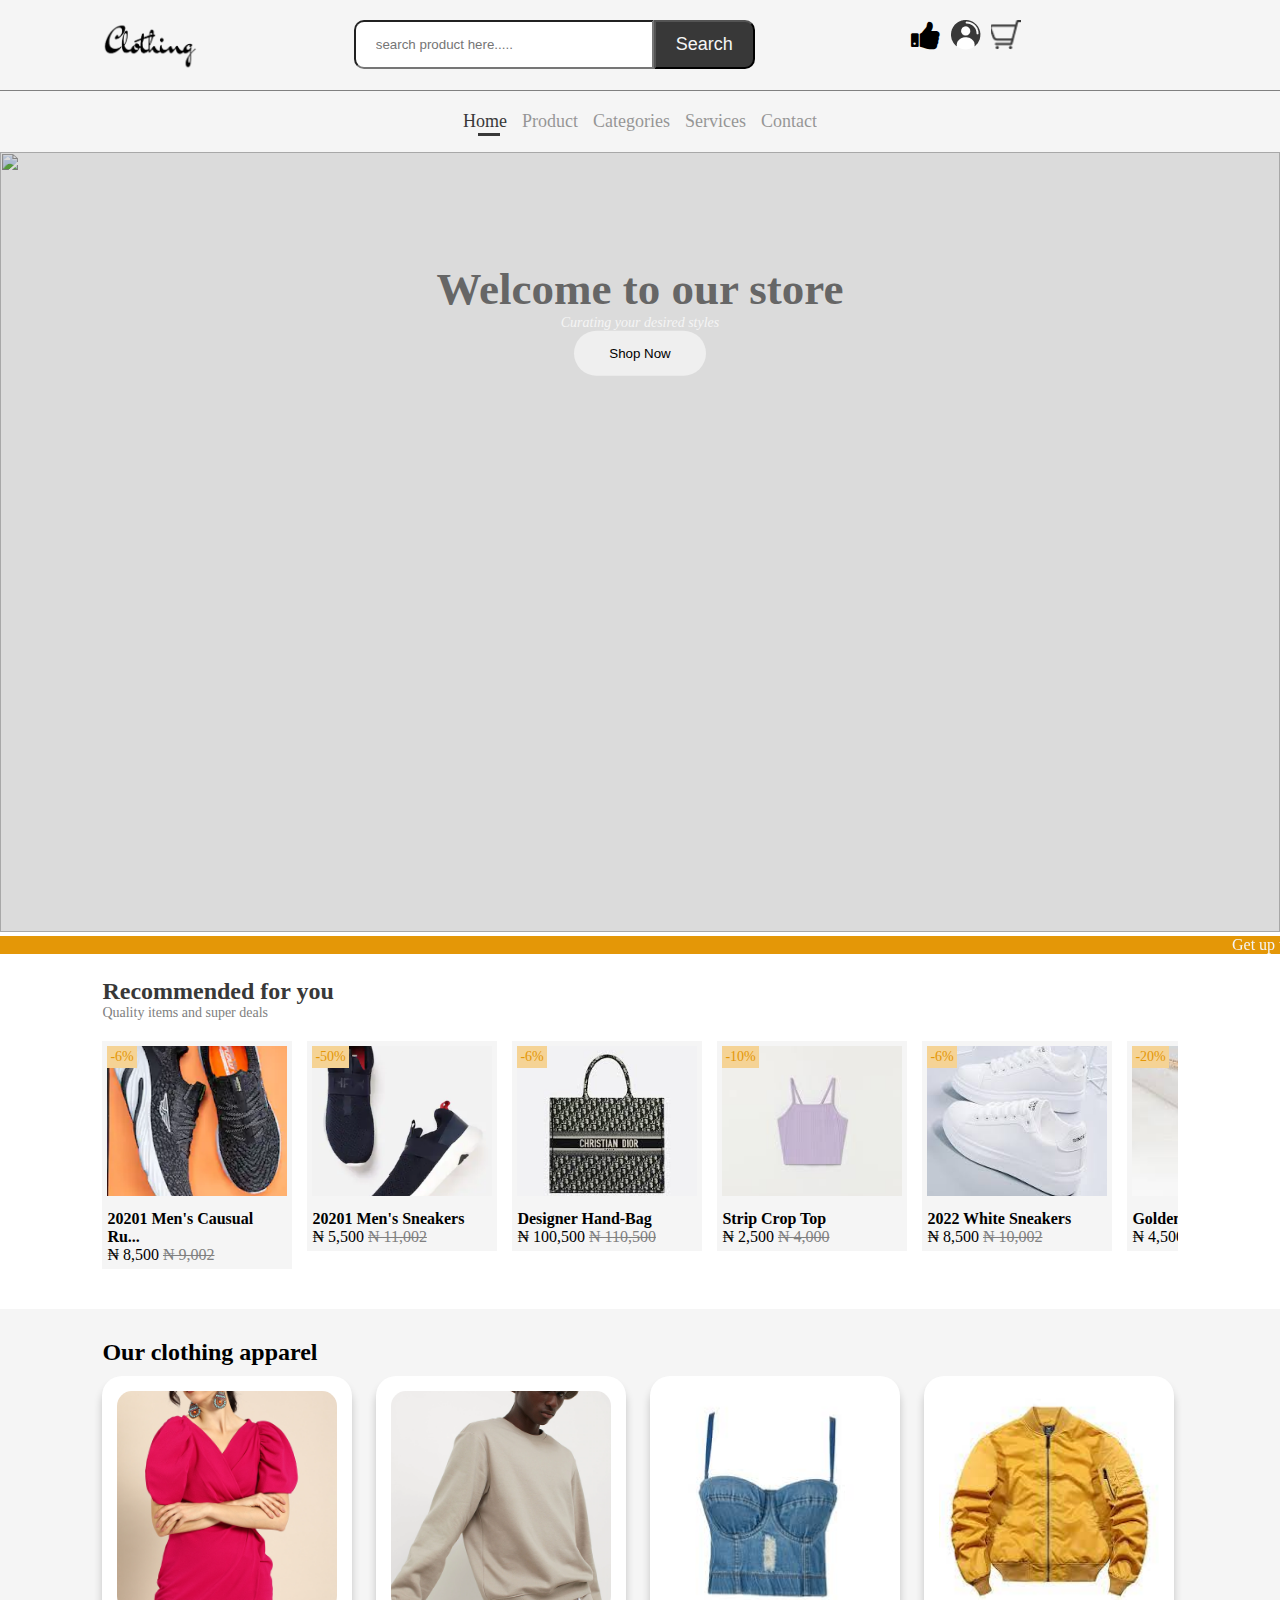
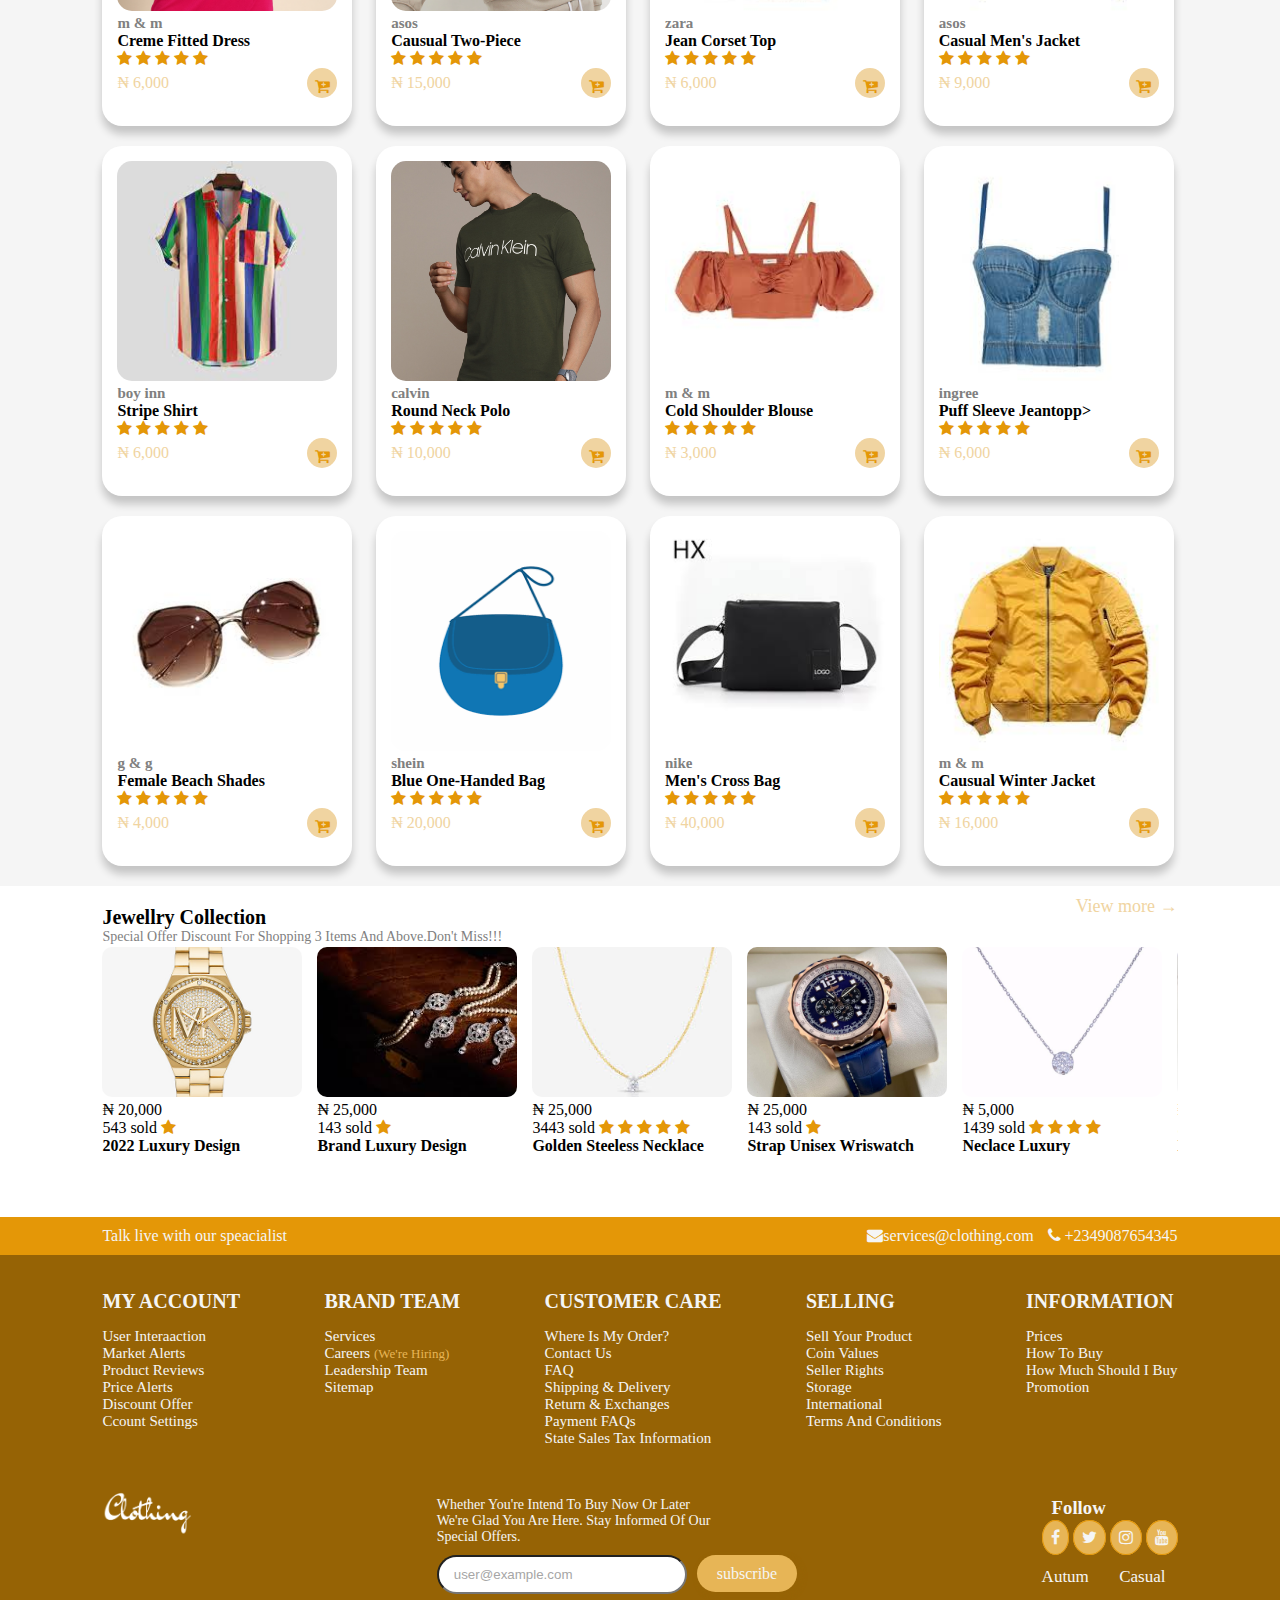
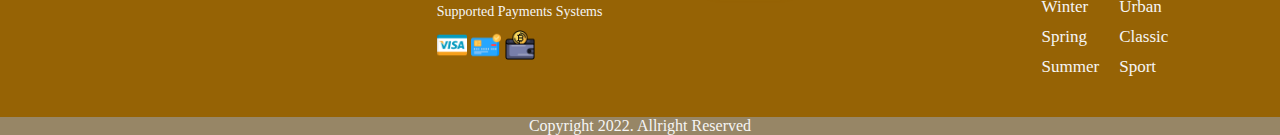
==== commit 92b0cb8a: "committed" ====
--- a/index.html
+++ b/index.html
@@ -26,21 +26,18 @@
            <img src="./pic/cart.png" alt="">
         </div>
         <div class="wrap">
-           <input type="checkbox" name="toggle" id="toggle">
+           <input type="checkbox" name="toggle" id="toggle" class="checkbox">
            <label for="toggle" class="ham">
-              <div class="top-bun"> </div>
-              <div class="meat"></div>
-              <div class="bottom-bun"></div>
+              <!-- <div class="top-bun"> </div>
+              <div class="meat"></div> -->
+              <div class="ham-line"></div>
            </label>
            <div class="nav">
-             <div class="nav-wrap">
-                  <nav id="nav">
-                     <p><a href="index.html" class="activate">Home</a></p>
-                     <p><a href="#product">Product</a></p>
-                     <p><a href="#categories">Categories</a></p>
-                     <p><a href="#Services">services</a></p>
-                     <p><a href="#contact">Contact</a></p>
-                </nav>
+               <p><a href="index.html" class="activate">Home</a></p>
+               <p><a href="#product">Product</a></p>
+               <p><a href="#categories">Categories</a></p>
+               <p><a href="#Services">services</a></p>
+               <p><a href="#contact">Contact</a></p>
              </div>
            </div>
         </div>
--- a/css/index.css
+++ b/css/index.css
@@ -253,7 +253,7 @@
   display: none;
 }
 
-#toggle {
+.checkbox {
   display: none;
 }
 
@@ -262,47 +262,62 @@
     display: none;
   }
   .ham {
-    position: absolute;
+    position: relative;
     top: 3em;
     right: 5%;
-    margin-top: -20px;
     width: 2em;
-    z-index: 5;
+    z-index: 5001;
+    padding: 5px;
     height: 30px;
   }
-  .ham div {
-    position: relative;
-    width: 2.3em;
-    height: 4px;
+  .ham-line {
+    position: absolute;
+    width: 1.8em;
+    height: 3px;
     border-radius: 4px;
-    margin-top: 4px;
+    top: 50%;
+    left: 50%;
+    transform: translate(-50%, -50%);
+    align-self: center;
     transition: all 0.3s ease-in-out;
     background-color: #383838;
+  }
+  .ham::before, .ham::after {
+    position: absolute;
+    width: 1.8em;
+    height: 3px;
+    border-radius: 4px;
+    top: 25%;
+    align-self: center;
+    transition: all 0.3s ease-in-out;
+    background-color: #383838;
+  }
+  .ham::after {
+    top: 75%;
   }
   .nav {
     position: fixed;
     width: 300px;
     height: 100%;
-    top: -100%;
+    top: 0;
+    z-index: 4999;
     right: 0;
+    background-color: #f5f5f5;
     overflow: hidden;
     transition: all 0.3s ease-in-out;
     transform: scale(0);
-  }
-  .nav-wrap {
-    position: relative;
-    overflow: hidden;
-    height: 100%;
-    overflow-y: auto;
-  }
-  #nav a {
+    display: flex;
+    flex-direction: column;
+  }
+  .nav a {
     position: relative;
     text-decoration: none;
     transition: color 0.2s ease-in-out;
     display: inline-block;
     margin-top: 1.2em;
-  }
-  #nav a::before {
+    color: #383838;
+  }
+  .nav a::before {
     content: "";
     height: 0;
     position: absolute;
@@ -311,25 +326,25 @@
     left: -0.5em;
     transition: all 0.2s ease-in-out;
   }
-  #nav a:hover {
+  .nav a:hover {
     color: #383838;
   }
-  #nav a:hover::before {
+  .nav a:hover::before {
     height: 100%;
   }
-  #toggle:checked + .ham .top-bun {
-    transform: rotate(-45deg);
-    margin-top: 25px;
-  }
-  #toggle:checked + .ham .bottom-bun {
+  .checkbox:checked ~ .ham::before {
+    top: 50%;
+    transform: translate(-50%, -50%) rotate(40deg);
+  }
+  .checkbox:checked ~ .ham .ham-line {
     opacity: 0;
-    transform: rotate(45deg);
-  }
-  #toggle:checked + .ham .meat {
-    margin-top: -7px;
-    transform: rotate(45deg);
-  }
-  #toggle:checked + .ham + .nav {
+  }
+  .checkbox:checked ~ .ham::after {
+    transform: rotate(-45deg), translate(-50%, -50%);
+    top: 50%;
+  }
+  .checkbox:checked ~ .nav {
+    top: 0;
     transform: scale(1);
   }
 }
@@ -368,19 +383,7 @@
 }
 @media (max-width: 799px) {
   .nav-bar {
-    display: flex;
-    flex-direction: column;
-    align-items: center;
-    position: fixed;
-    top: 0;
-    right: 0;
-    height: 100vh;
-    width: 300px;
-    justify-content: flex-start;
-    top: 0;
-    right: -300px;
-    background-color: #f5f5f5;
-    transition: 0.4s ease-in;
+    display: none;
   }
 }
 .nav-bar p {
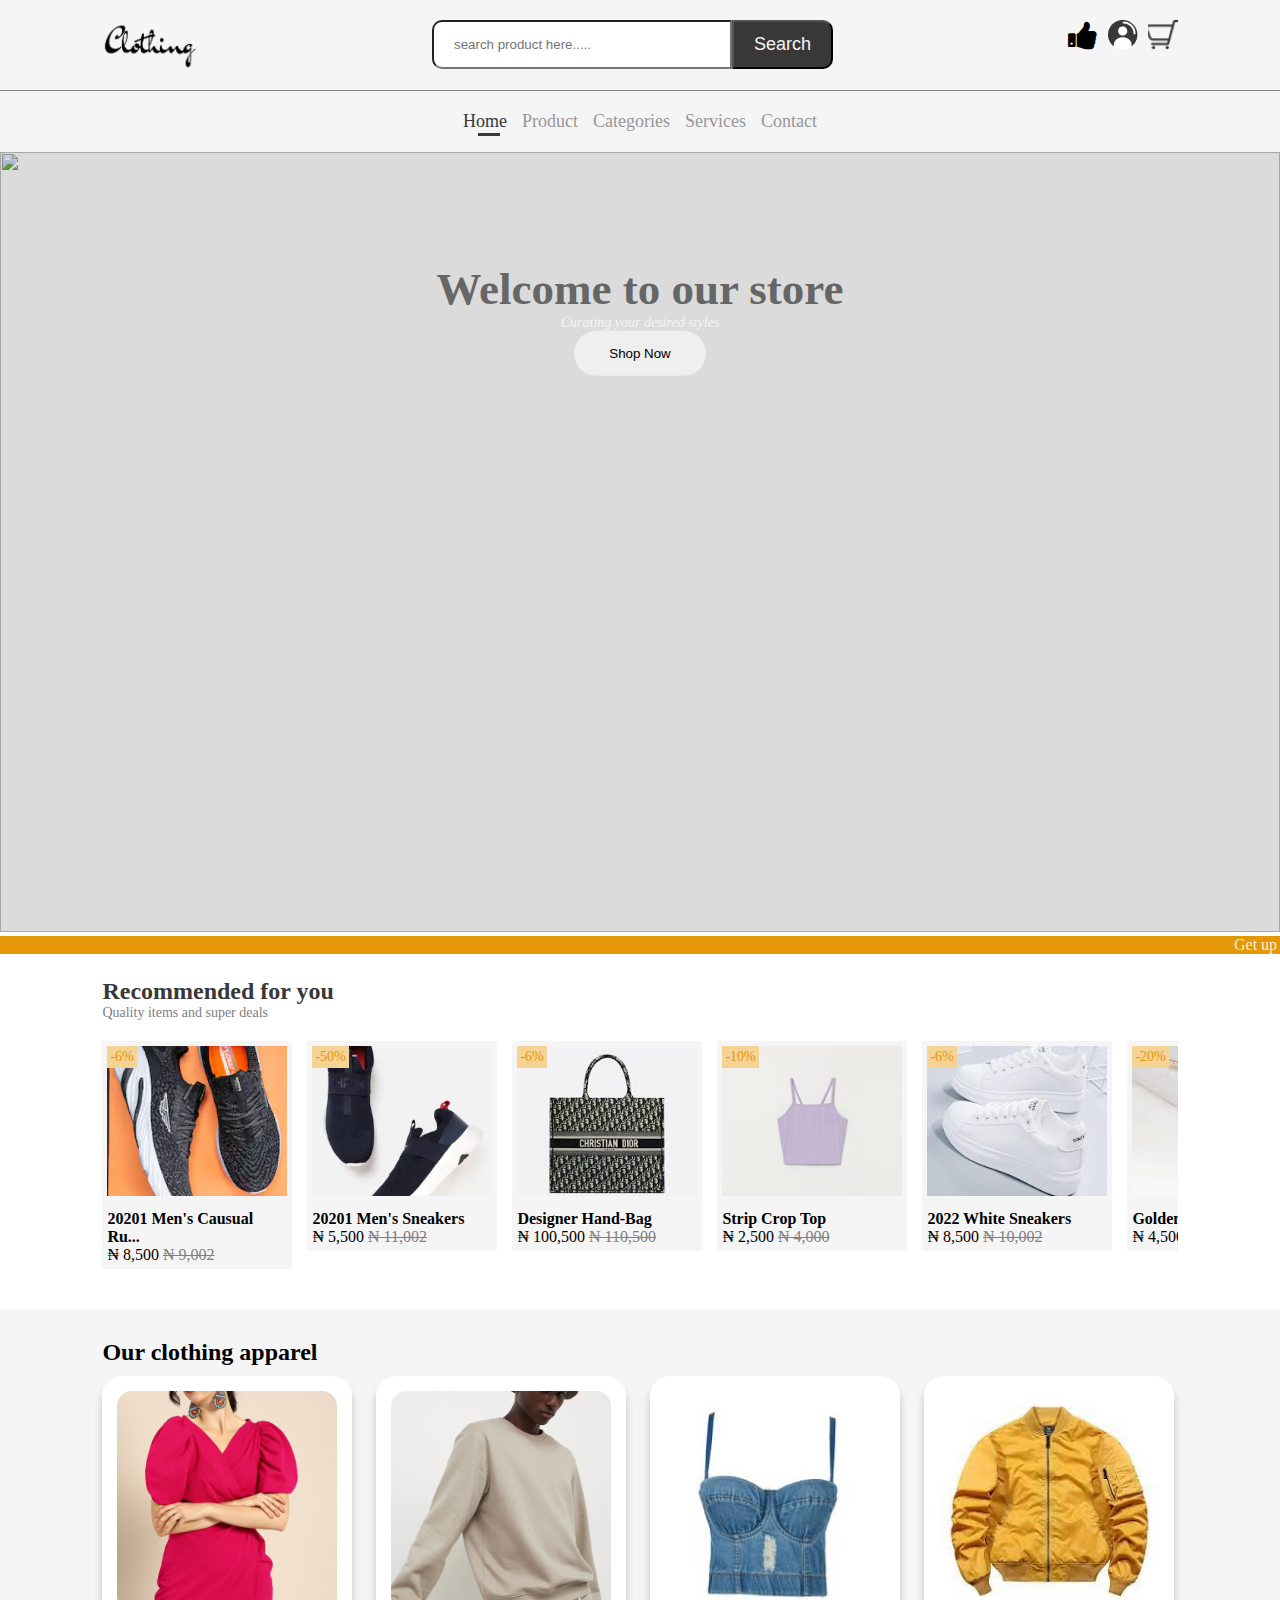
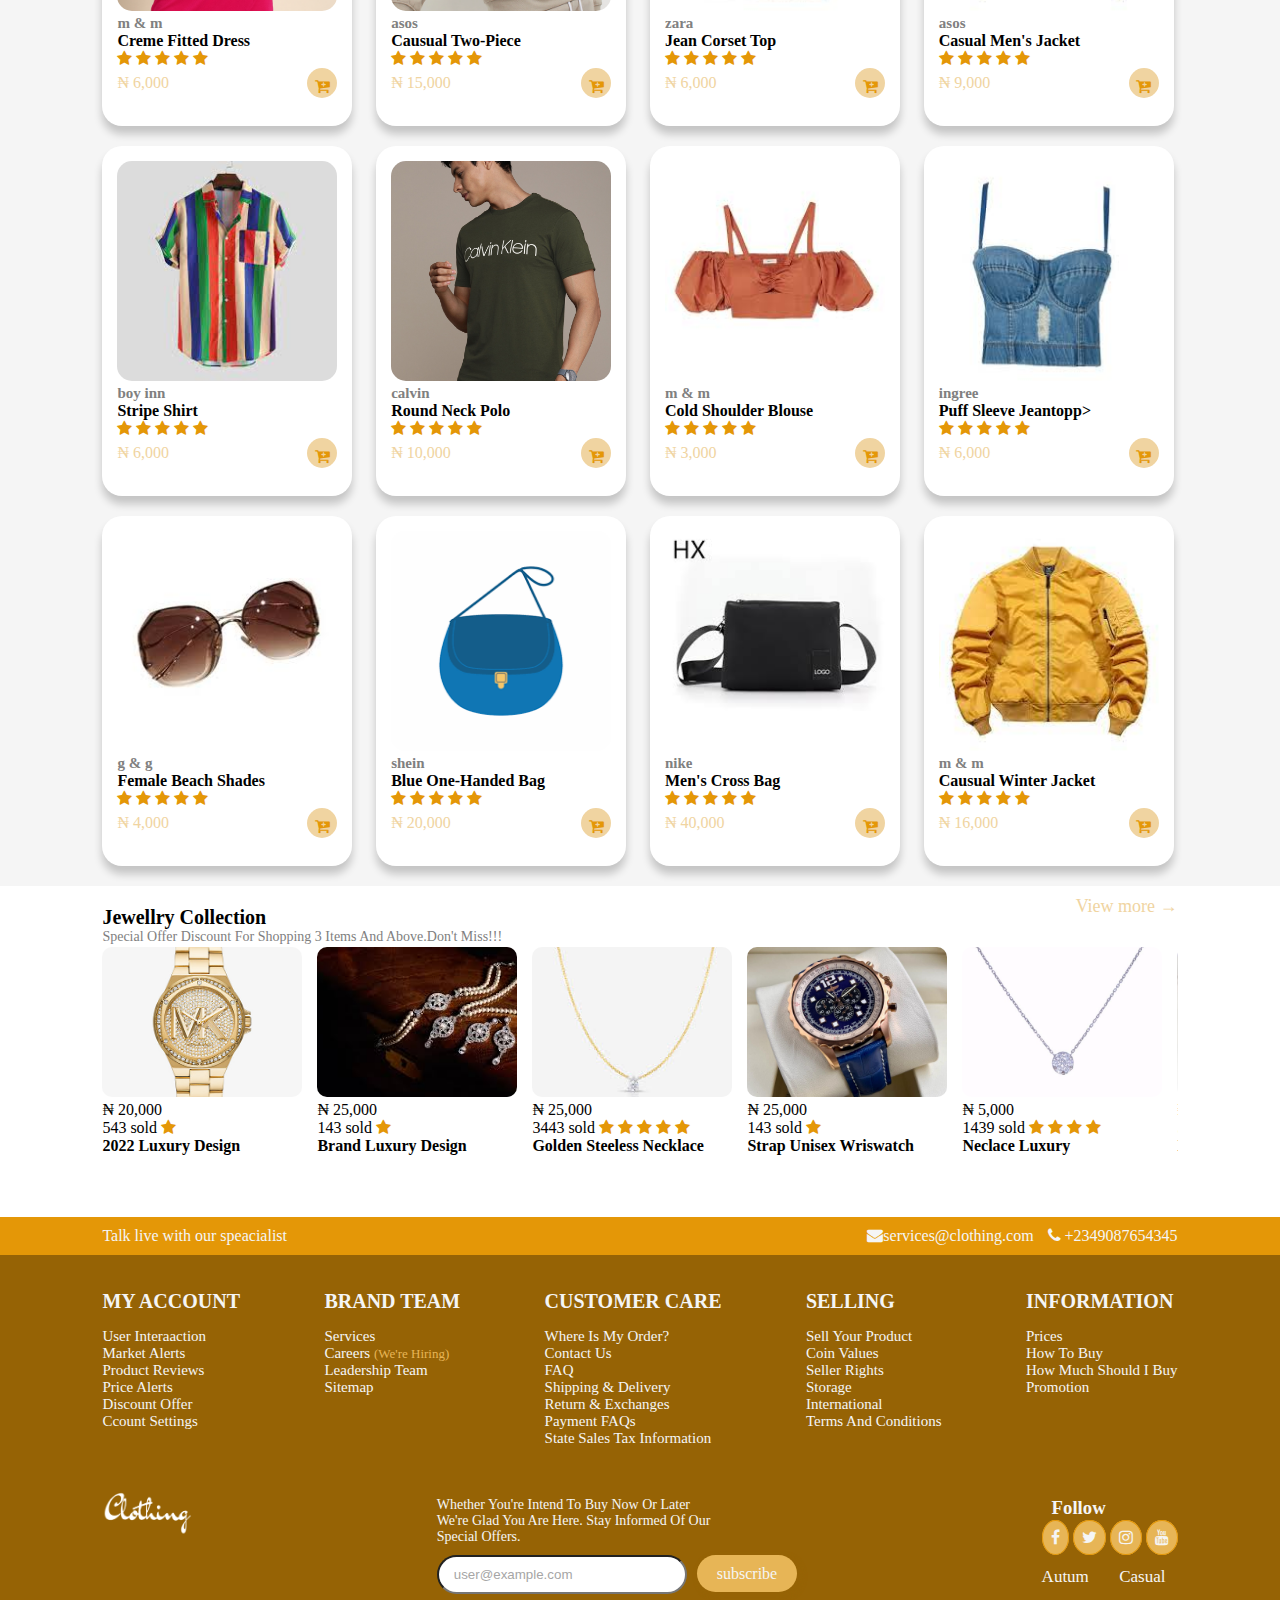
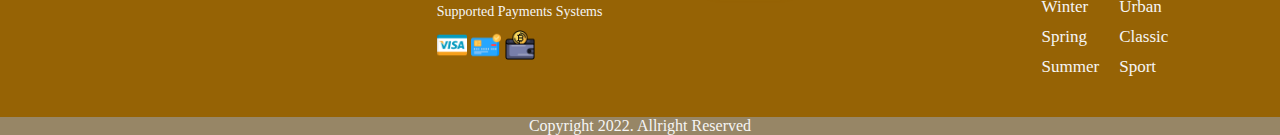
==== commit 855a463d: "commited" ====
--- a/index.html
+++ b/index.html
@@ -28,9 +28,9 @@
         <div class="wrap">
            <input type="checkbox" name="toggle" id="toggle" class="checkbox">
            <label for="toggle" class="ham">
-              <!-- <div class="top-bun"> </div>
-              <div class="meat"></div> -->
-              <div class="ham-line"></div>
+               <div class="top-bun"> </div>
+              <div class="meat"></div>
+              <div class="bottom-bun"></div>
            </label>
            <div class="nav">
                <p><a href="index.html" class="activate">Home</a></p>
--- a/css/index.css
+++ b/css/index.css
@@ -249,8 +249,9 @@
   padding: 20px 8vw;
 }
 
-.nav {
+.wrap {
   display: none;
+  align-self: center;
 }
 
 .checkbox {
@@ -262,90 +263,37 @@
     display: none;
   }
   .ham {
-    position: relative;
+    position: absolute;
     top: 3em;
     right: 5%;
+    margin-left: -2em;
+    margin-top: -45px;
+    background-color: #090E6B;
     width: 2em;
-    z-index: 5001;
-    padding: 5px;
-    height: 30px;
-  }
-  .ham-line {
-    position: absolute;
-    width: 1.8em;
-    height: 3px;
-    border-radius: 4px;
-    top: 50%;
-    left: 50%;
-    transform: translate(-50%, -50%);
-    align-self: center;
+    height: 45px;
+    z-index: 5;
+  }
+  .ham div {
+    position: relative;
+    width: 3em;
+    height: 8px;
+    border-radius: 5px;
+    background-color: #383838;
+    margin-top: 8px;
     transition: all 0.3s ease-in-out;
-    background-color: #383838;
-  }
-  .ham::before, .ham::after {
-    position: absolute;
-    width: 1.8em;
-    height: 3px;
-    border-radius: 4px;
-    top: 25%;
-    align-self: center;
-    transition: all 0.3s ease-in-out;
-    background-color: #383838;
-  }
-  .ham::after {
-    top: 75%;
   }
   .nav {
     position: fixed;
-    width: 300px;
+    width: 100%;
     height: 100%;
-    top: 0;
-    z-index: 4999;
+    background-color: #090E6B;
+    top: -100%;
+    left: 0;
     right: 0;
-    background-color: #f5f5f5;
+    bottom: 0;
     overflow: hidden;
     transition: all 0.3s ease-in-out;
     transform: scale(0);
-    display: flex;
-    flex-direction: column;
-  }
-  .nav a {
-    position: relative;
-    text-decoration: none;
-    transition: color 0.2s ease-in-out;
-    display: inline-block;
-    margin-top: 1.2em;
-    color: #383838;
-  }
-  .nav a::before {
-    content: "";
-    height: 0;
-    position: absolute;
-    width: 0.25em;
-    background-color: #383838;
-    left: -0.5em;
-    transition: all 0.2s ease-in-out;
-  }
-  .nav a:hover {
-    color: #383838;
-  }
-  .nav a:hover::before {
-    height: 100%;
-  }
-  .checkbox:checked ~ .ham::before {
-    top: 50%;
-    transform: translate(-50%, -50%) rotate(40deg);
-  }
-  .checkbox:checked ~ .ham .ham-line {
-    opacity: 0;
-  }
-  .checkbox:checked ~ .ham::after {
-    transform: rotate(-45deg), translate(-50%, -50%);
-    top: 50%;
-  }
-  .checkbox:checked ~ .nav {
-    top: 0;
-    transform: scale(1);
   }
 }
 .menu-icons {
--- a/css/main.css
+++ b/css/main.css
@@ -110,6 +110,11 @@
   padding: 10px 8vw;
   color: #f5f5f5;
 }
+@media (max-width: 799px) {
+  .footer-head {
+    padding: 10px 5vw;
+  }
+}
 .footer-head span {
   margin-left: 10px;
 }
@@ -126,6 +131,14 @@
   width: 100%;
   background-color: rgb(150, 99, 5);
   color: #f5f5f5;
+}
+@media (max-width: 799px) {
+  .footer-grid {
+    flex-direction: column;
+    align-items: center;
+    justify-content: center;
+    padding: 20px 8vw;
+  }
 }
 .footer-grid p {
   text-transform: capitalize;
@@ -153,6 +166,14 @@
   background-color: rgb(150, 99, 5);
   border: none;
   color: #f5f5f5;
+}
+@media (max-width: 799px) {
+  .footer-sub {
+    flex-direction: column;
+    align-items: center;
+    justify-content: center;
+    padding: 20px 5vw;
+  }
 }
 .footer-sub #email {
   width: 250px;
@@ -228,4 +249,64 @@
   text-align: center;
   background-color: rgb(151, 134, 102);
   color: #f5f5f5;
+}
+
+.hero-contact {
+  text-align: center;
+  color: #383838;
+  font-family: monospace;
+}
+
+.contact-grid {
+  display: grid;
+  grid-template-columns: repeat(2, 1fr);
+  height: fit-content;
+  width: 100vw;
+  padding: 20px 8vw;
+  color: #383838;
+}
+.contact-grid h2 {
+  padding: 15px 0;
+  font-size: 30px;
+}
+.contact-grid p {
+  padding: 15px 0;
+}
+.contact-grid span {
+  margin-right: 15px;
+}
+.contact-grid .map {
+  padding: 15px 0;
+  height: 500px;
+}
+
+.customer-info {
+  margin: 10px 8vw;
+  background-color: rgb(228, 151, 7);
+  height: 60vh;
+  padding: 20px 40px;
+}
+.customer-info input {
+  width: 500px;
+  height: fit-content;
+  padding: 10px;
+  border-bottom: 1px solid #383838;
+  border-top: none;
+  background-color: rgb(228, 151, 7);
+  border-right: none;
+  border-left: none;
+  margin: 15px 0px 5px 0px;
+}
+.customer-info input:hover {
+  border: 2px solid #f5f5f5;
+  background-color: #f5f5f5;
+  border-radius: 25px;
+}
+
+textarea {
+  width: 300px;
+  resize: vertical;
+  outline: none;
+  padding: 15px;
+  height: 400px;
 }/*# sourceMappingURL=main.css.map */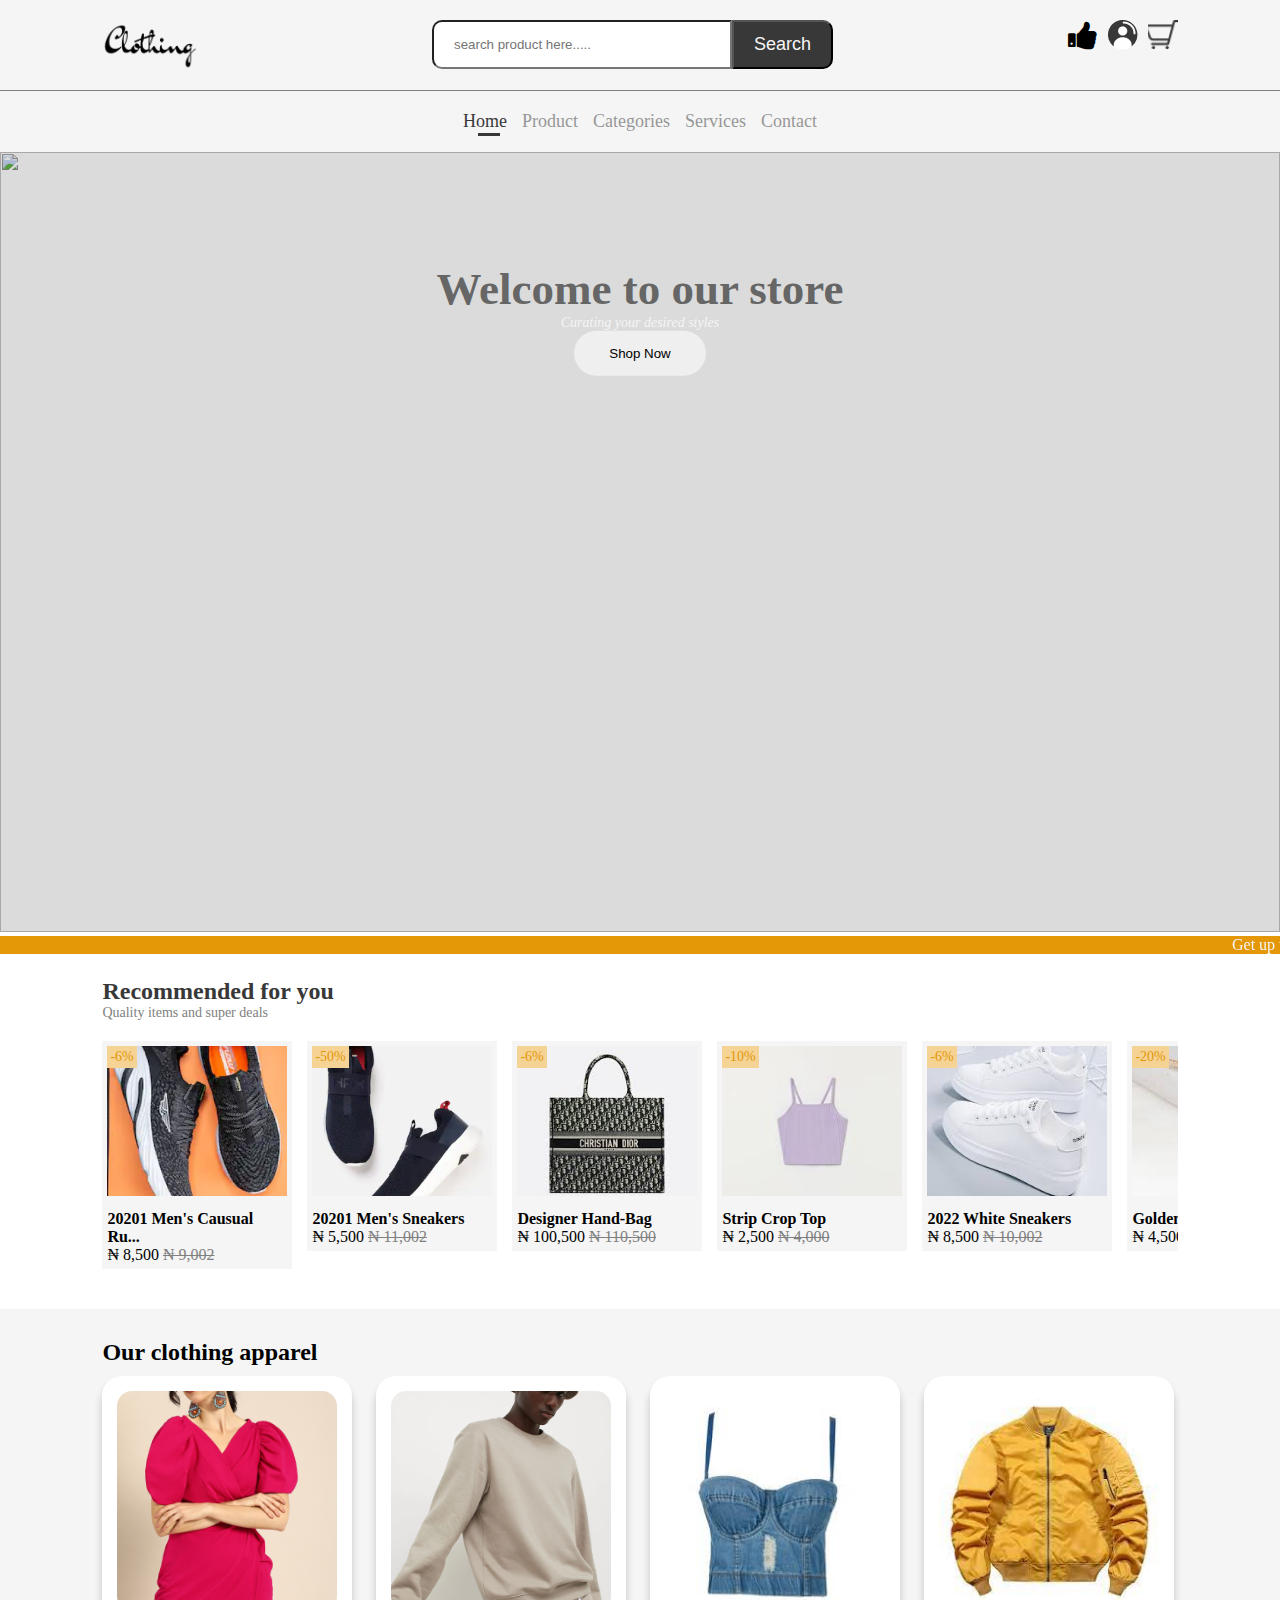
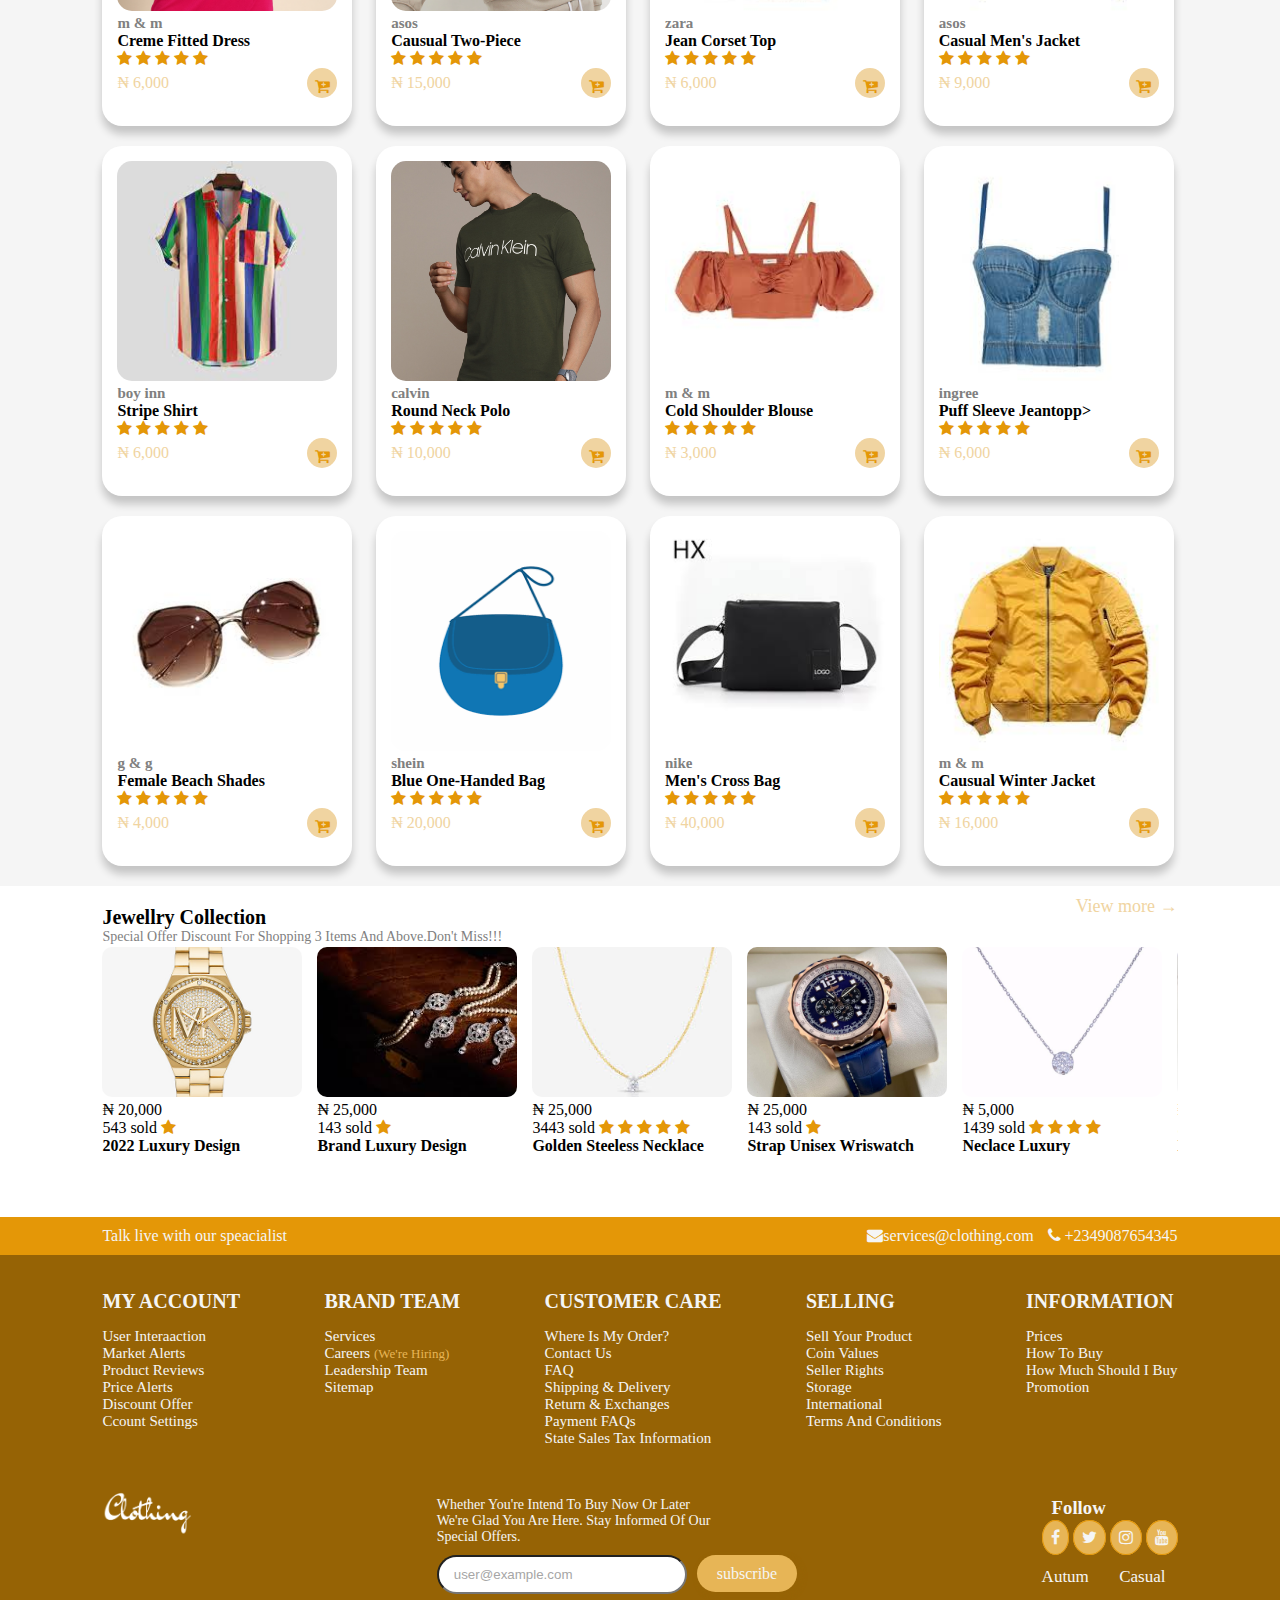
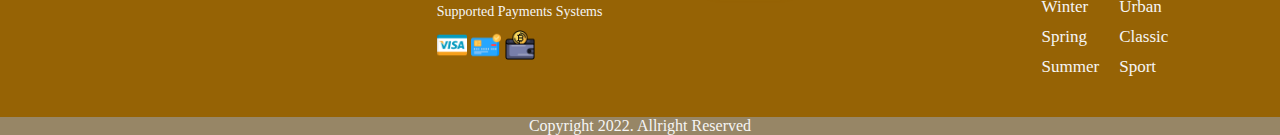
==== commit 0183ccc0: "committed" ====
--- a/index.html
+++ b/index.html
@@ -37,7 +37,7 @@
                <p><a href="#product">Product</a></p>
                <p><a href="#categories">Categories</a></p>
                <p><a href="#Services">services</a></p>
-               <p><a href="#contact">Contact</a></p>
+               <p><a href="./contact.html">Contact</a></p>
              </div>
            </div>
         </div>
--- a/css/main.css
+++ b/css/main.css
@@ -254,6 +254,7 @@
 .hero-contact {
   text-align: center;
   color: #383838;
+  padding: 15px 0;
   font-family: monospace;
 }
 
@@ -283,10 +284,22 @@
 .customer-info {
   margin: 10px 8vw;
   background-color: rgb(228, 151, 7);
-  height: 60vh;
+  height: 85vh;
+  width: 700px;
   padding: 20px 40px;
-}
-.customer-info input {
+  border-radius: 20px;
+  transform: translateX(40%);
+  box-shadow: 5px 5px 10px rgba(0, 0, 0, 0.1), -5px -5px 10px rgba(0, 0, 0, 0.1);
+}
+.customer-info h3 {
+  color: #383838;
+  padding: 10px 0;
+}
+.customer-info p {
+  color: #383838;
+  padding: 10px 0 5px 0;
+}
+.customer-info input, .customer-info textarea {
   width: 500px;
   height: fit-content;
   padding: 10px;
@@ -297,14 +310,24 @@
   border-left: none;
   margin: 15px 0px 5px 0px;
 }
-.customer-info input:hover {
+.customer-info input:hover, .customer-info input:focus {
+  outline: none;
   border: 2px solid #f5f5f5;
   background-color: #f5f5f5;
   border-radius: 25px;
 }
+.customer-info button {
+  padding: 10px 15px;
+  border-radius: 5px;
+  color: #f5f5f5;
+  background-color: #383838;
+  outline: none;
+  border: none;
+  margin-top: 10px;
+}
 
 textarea {
-  width: 300px;
+  width: 500px;
   resize: vertical;
   outline: none;
   padding: 15px;
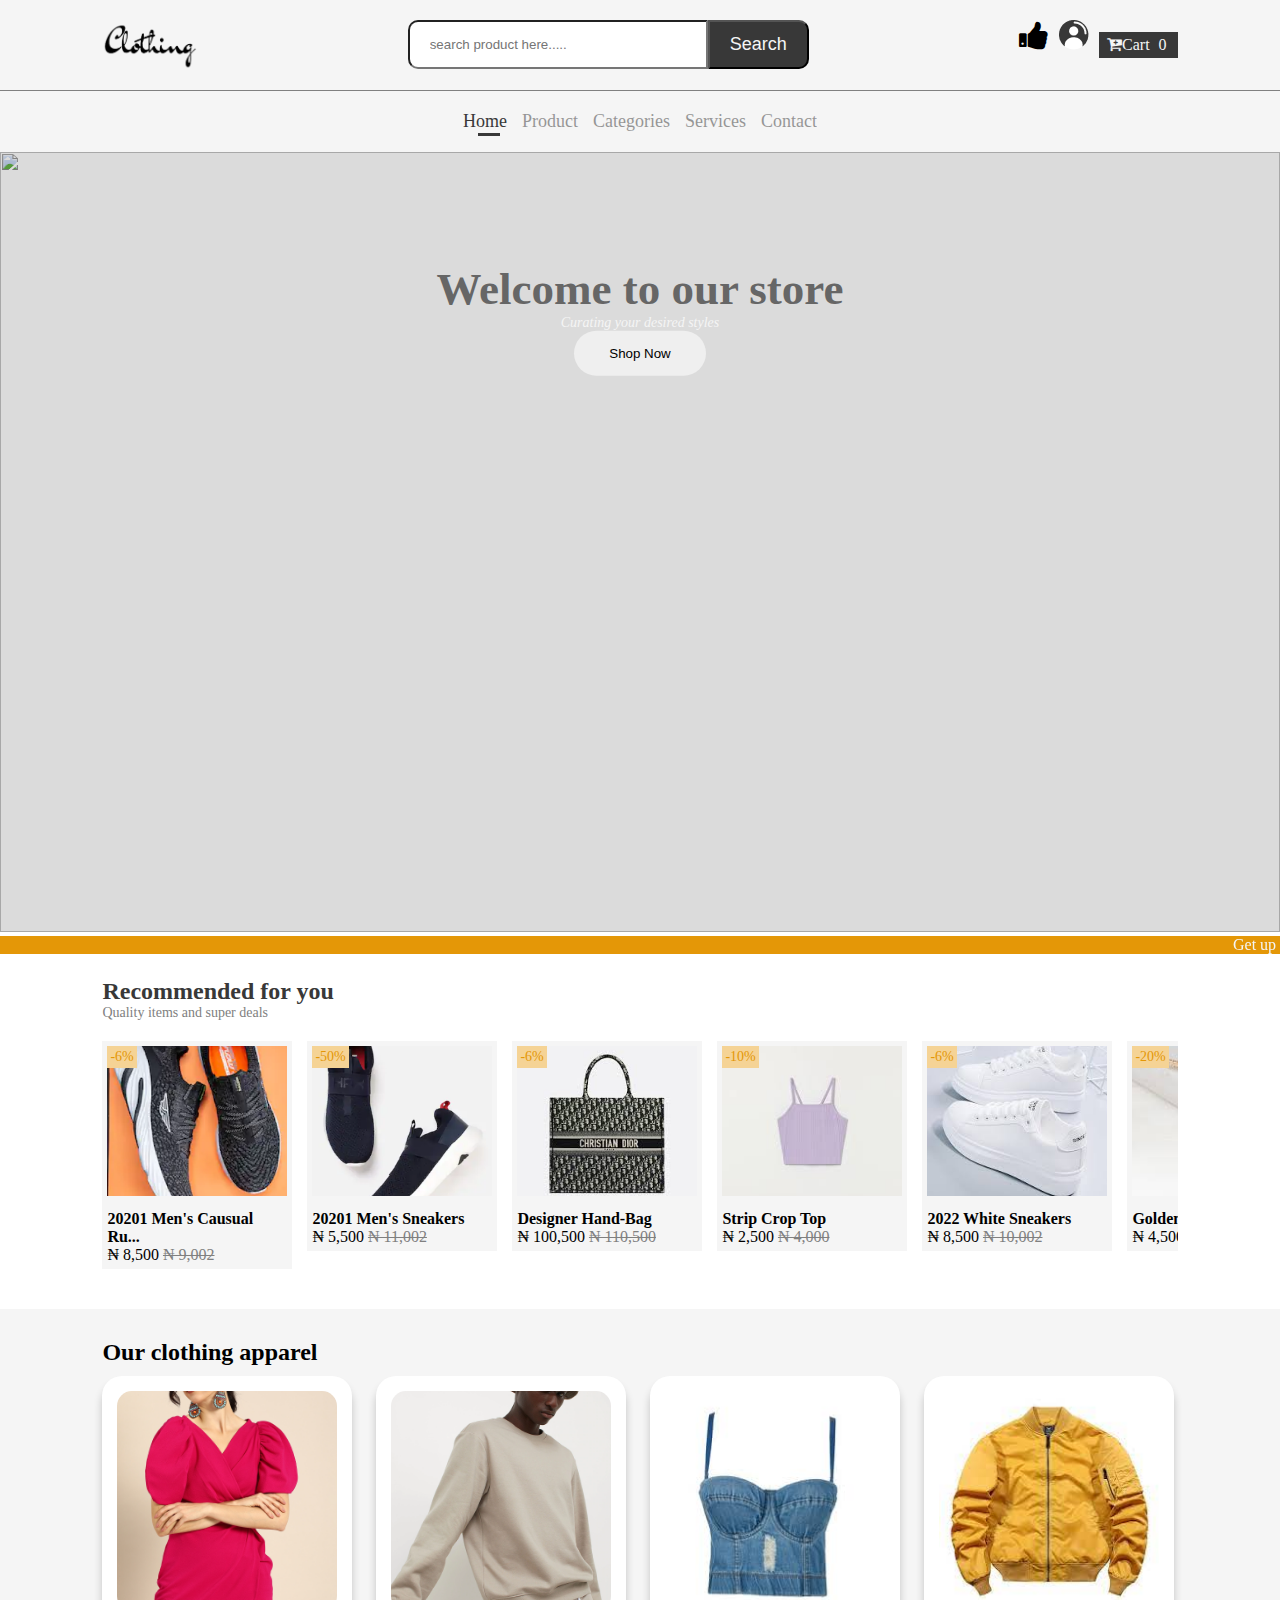
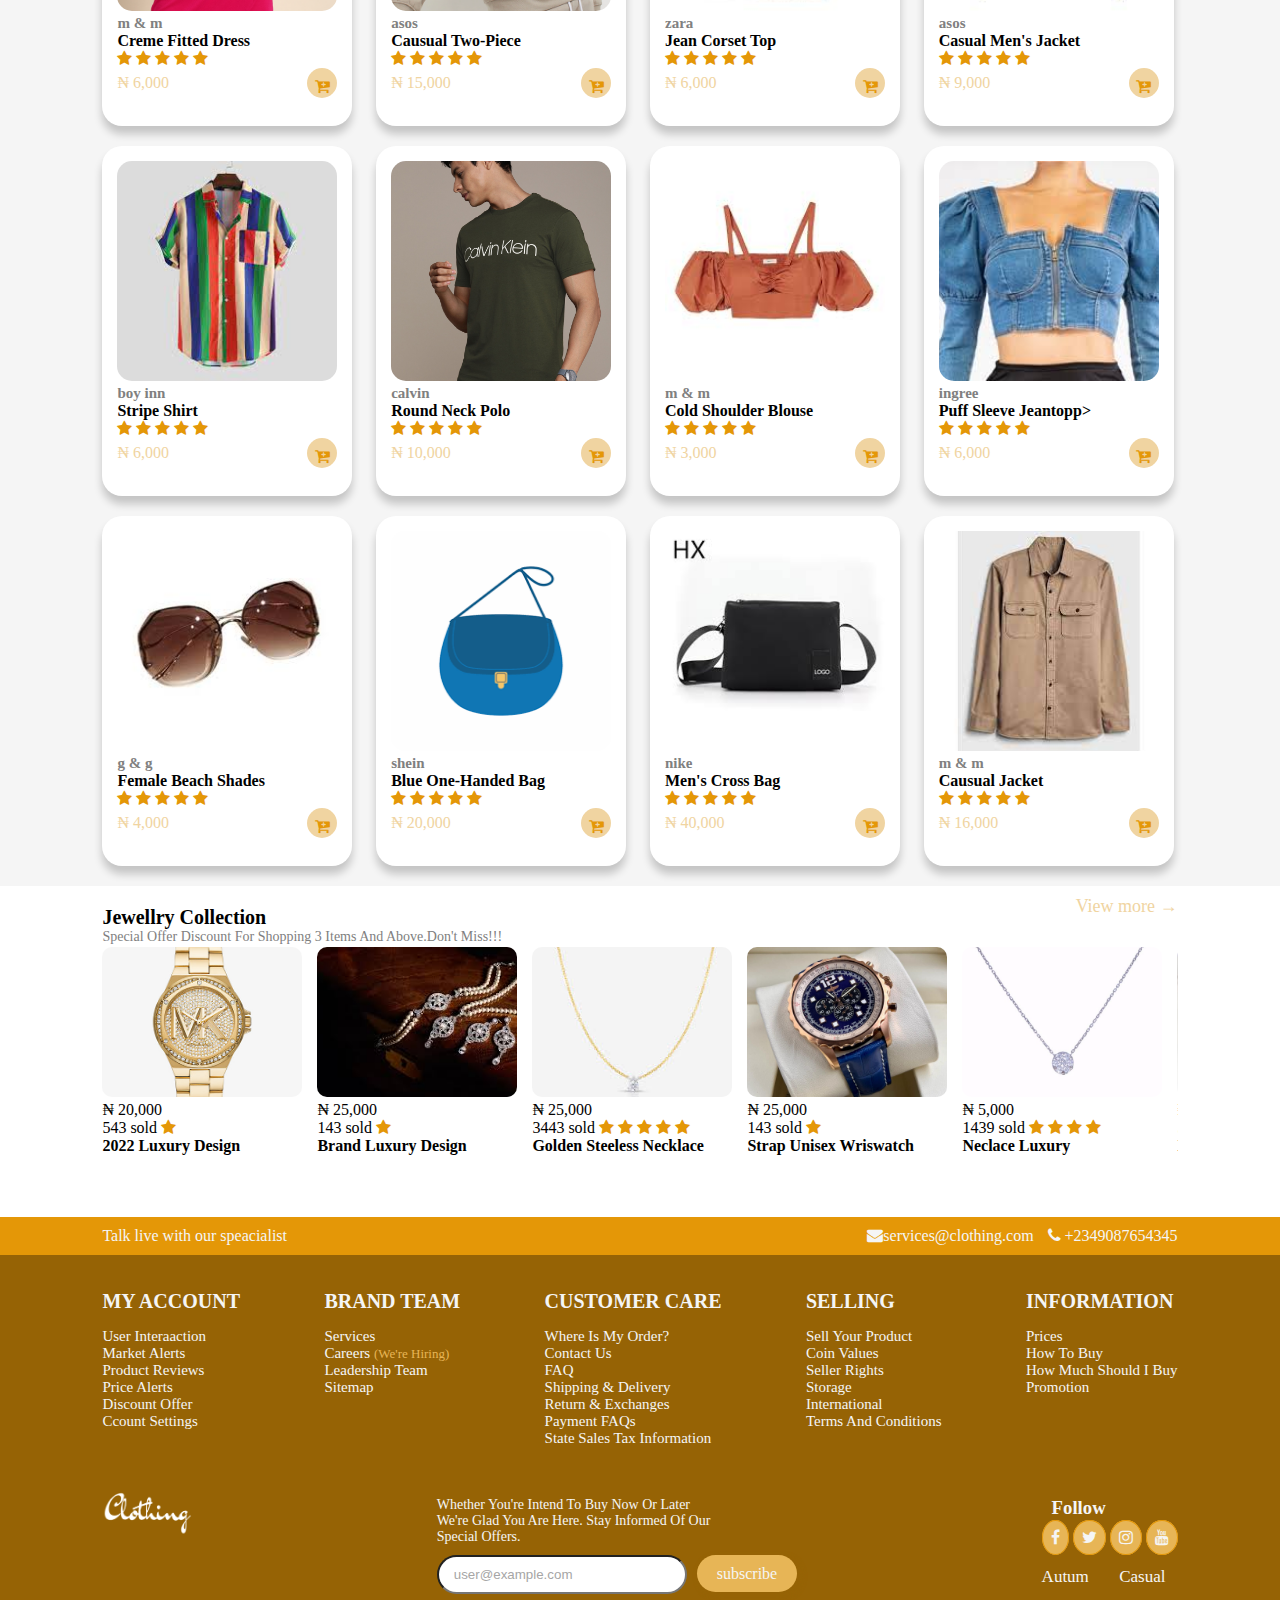
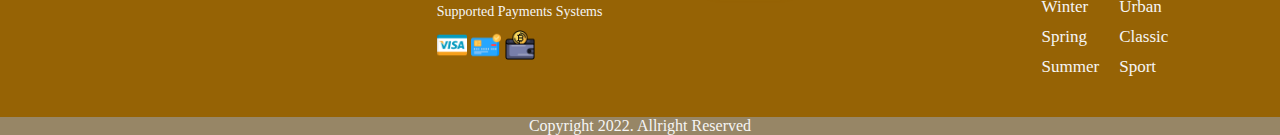
==== commit e845b229: "committed" ====
--- a/index.html
+++ b/index.html
@@ -10,6 +10,7 @@
    <script src="https://kit.fontawesome.com/54ce8c47a1.js.js"></script>
    <link rel="stylesheet" href="https://cdnjs.cloudflare.com/ajax/libs/font-awesome/4.7.0/css/font-awesome.min.css">
    <link rel="stylesheet" href="./css/main.css">
+   <script src="/cart.js" async></script>
 </head>
 <body>
    <header>
@@ -23,7 +24,12 @@
            <!-- <i class="bx bxs-like bx-md" onclick="myFunction(this)"></i> -->
            <i class="fa fa-thumbs-up fa-2x" onclick="myFunction(this)"></i>
            <img src="./pic/user.png" alt="">
-           <img src="./pic/cart.png" alt="">
+           <p class="cartss">
+              <a href="./cart.html">
+                 <i class="fa fa-cart-plus"></i>Cart <span>0</span>
+              </a>
+            </p>
+           <!-- <img src="./pic/cart.png" alt=""> -->
         </div>
         <div class="wrap">
            <input type="checkbox" name="toggle" id="toggle" class="checkbox">
@@ -225,7 +231,7 @@
             </p>
             <aside class="actual-price shop-item-details">
                <p class="shop-item-price">&#8358 6,000</p>
-               <p class="cart-price shop-item-button"><i class="fa fa-cart-plus" style="color:  rgb(228, 151, 7);"></i></p>
+               <p class="cart-price add-cart"><i class="fa fa-cart-plus" style="color:  rgb(228, 151, 7);"></i></p>
             </aside>
          </div>
          <div class="apparel-card">
@@ -241,7 +247,7 @@
             </p>
             <aside class="actual-price shop-item-details">
                <p class="shop-item-price">&#8358 15,000</p>
-               <p class="cart-price shop-item-button"><i class="fa fa-cart-plus" style="color:  rgb(228, 151, 7);"></i></p>
+               <p class="cart-price add-cart"><i class="fa fa-cart-plus" style="color:  rgb(228, 151, 7);"></i></p>
             </aside>
          </div>
          <div class="apparel-card">
@@ -257,7 +263,7 @@
             </p>
             <aside class="actual-price shop-item-details">
                <p class="shop-item-price">&#8358 6,000</p>
-               <p class="cart-price shop-item-button"><i class="fa fa-cart-plus" style="color:  rgb(228, 151, 7);"></i></p>
+               <p class="cart-price add-cart"><i class="fa fa-cart-plus" style="color:  rgb(228, 151, 7);"></i></p>
             </aside>
          </div>
          <div class="apparel-card">
@@ -273,7 +279,7 @@
             </p>
             <aside class="actual-price shop-item-details">
                <p class="shop-item-price">&#8358 9,000</p>
-               <p class="cart-price shop-item-button"><i class="fa fa-cart-plus" style="color:  rgb(228, 151, 7);"></i></p>
+               <p class="cart-price add-cart"><i class="fa fa-cart-plus" style="color:  rgb(228, 151, 7);"></i></p>
             </aside>
          </div>
          <div class="apparel-card">
@@ -289,7 +295,7 @@
             </p>
             <aside class="actual-price shop-item-details">
                <p class="shop-item-price">&#8358 6,000</p>
-               <p class="cart-price shop-item-button"><i class="fa fa-cart-plus" style="color:  rgb(228, 151, 7);"></i></p>
+               <p class="cart-price add-cart"><i class="fa fa-cart-plus" style="color:  rgb(228, 151, 7);"></i></p>
             </aside>
          </div>
          <div class="apparel-card">
@@ -305,7 +311,7 @@
             </p>
             <aside class="actual-price shop-item-details">
                <p class="shop-item-price">&#8358 10,000</p>
-               <p class="cart-price shop-item-button"><i class="fa fa-cart-plus" style="color:  rgb(228, 151, 7);"></i></p>
+               <p class="cart-price add-cart"><i class="fa fa-cart-plus" style="color:  rgb(228, 151, 7);"></i></p>
             </aside>
          </div>
          <div class="apparel-card">
@@ -321,11 +327,11 @@
             </p>
             <aside class="actual-price shop-item-details">
                <p class="shop-item-price">&#8358 3,000</p>
-               <p class="cart-price shop-item-button"><i class="fa fa-cart-plus" style="color:  rgb(228, 151, 7);"></i></p>
-            </aside>
-         </div>
-         <div class="apparel-card">
-            <img src="./pic/jeantop.jpg" alt="" class="shop-item-image">
+               <p class="cart-price add-cart"><i class="fa fa-cart-plus" style="color:  rgb(228, 151, 7);"></i></p>
+            </aside>
+         </div>
+         <div class="apparel-card">
+            <img src="./pic/jean top.jpg" alt="" class="shop-item-image">
             <p class="name">ingree</p>
             <p class="brands shop-item-title">puff sleeve jeantopp>
             <p class="rate">
@@ -337,7 +343,7 @@
             </p>
             <aside class="actual-price shop-item-details">
                <p class="tag shop-item-price">&#8358 6,000</p>
-               <p class="cart-price shop-item-button"><i class="fa fa-cart-plus" style="color:  rgb(228, 151, 7);"></i></p>
+               <p class="cart-price add-cart"><i class="fa fa-cart-plus" style="color:  rgb(228, 151, 7);"></i></p>
             </aside>
          </div>
          <div class="apparel-card">
@@ -353,7 +359,7 @@
             </p>
             <aside class="actual-price shop-item-details">
                <p class="tag shop-item-price">&#8358 4,000</p>
-               <p class="cart-price shop-item-button"><i class="fa fa-cart-plus" style="color:  rgb(228, 151, 7);"></i></p>
+               <p class="cart-price add-cart"><i class="fa fa-cart-plus" style="color:  rgb(228, 151, 7);"></i></p>
             </aside>
          </div>
          <div class="apparel-card">
@@ -369,7 +375,7 @@
             </p>
             <aside class="actual-price shop-item-details">
                <p class="tag shop-item-price">&#8358 20,000</p>
-               <p class="cart-price shop-item-button"><i class="fa fa-cart-plus" style="color:  rgb(228, 151, 7);"></i></p>
+               <p class="cart-price add-cart"><i class="fa fa-cart-plus" style="color:  rgb(228, 151, 7);"></i></p>
             </aside>
          </div>
          <div class="apparel-card">
@@ -385,13 +391,13 @@
             </p>
             <aside class="actual-price shop-item-details">
                <p class="tag shop-item-price">&#8358 40,000</p>
-               <p class="cart-price shop-item-button"><i class="fa fa-cart-plus" style="color:  rgb(228, 151, 7);"></i></p>
-            </aside>
-         </div>
-         <div class="apparel-card">
-            <img src="./pic/men jac.jpg" alt="" class="shop-item-image">
+               <p class="cart-price add-cart"><i class="fa fa-cart-plus" style="color:  rgb(228, 151, 7);"></i></p>
+            </aside>
+         </div>
+         <div class="apparel-card">
+            <img src="./pic/men jac1.jpg" alt="" class="shop-item-image">
             <p class="name">m & m</p>
-            <p class="brands shop-item-title">causual winter jacket</p>
+            <p class="brands shop-item-title">causual jacket</p>
             <p class="rate">
                <span><i class="fa fa-star" style="color:  rgb(228, 151, 7);"></i></span>
                <span><i class="fa fa-star" style="color:  rgb(228, 151, 7);"></i></span>
@@ -401,7 +407,7 @@
             </p>
             <aside class="actual-price shop-item-details">
                <p class="tag shop-item-price">&#8358 16,000</p>
-               <p class="cart-price shop-item-button"><a href="./cart.html"><i class="fa fa-cart-plus" style="color:  rgb(228, 151, 7);"></i></a></p>
+               <p class="cart-price add-cart"><a href="./cart.html"><i class="fa fa-cart-plus" style="color:  rgb(228, 151, 7);"></i></a></p>
             </aside>
          </div>
       </div>
--- a/css/index.css
+++ b/css/index.css
@@ -9,20 +9,21 @@
   height: 15px;
 }
 
-.product-util {
-  height: fit-content;
-  width: 100vw;
+.product-util, .specifications {
+  height: fit-content;
   gap: 15px;
   display: grid;
   grid-template-columns: 2fr 1fr;
-  padding: 10px 0;
+  padding: 20px 0 20px 8vw;
   background-color: #f5f5f5;
 }
 
 .util-grid {
   display: flex;
   gap: 10px;
+  height: fit-content;
   background-color: #fff;
+  padding: 20px 10px;
 }
 
 .image-slider {
@@ -44,7 +45,7 @@
   display: grid;
   grid-template-columns: repeat(4, 1fr);
   background-color: #fff;
-  height: 50px;
+  height: 70px;
   gap: 10px;
   padding: 10px;
 }
@@ -63,6 +64,7 @@
   display: flex;
   flex-direction: column;
   gap: 10px;
+  height: fit-content;
 }
 .cover h2 {
   text-transform: uppercase;
@@ -80,8 +82,8 @@
 
 .size-radio-btn {
   display: inline-block;
-  width: 50px;
-  height: 50px;
+  width: 60px;
+  height: 60px;
   text-align: center;
   font-size: 18px;
   border: 1px solid rgb(228, 151, 7);
@@ -121,6 +123,8 @@
   color: #f5f5f5;
   font-size: 14px;
   margin: 10px 0;
+  width: fit-content;
+  padding: 0 8px;
 }
 
 .size {
@@ -144,11 +148,12 @@
   margin: 0 10px;
 }
 
-.carted {
+.carted, .carted-2 {
   background-color: rgb(228, 151, 7);
   border-radius: 10px;
   box-shadow: 5px 5px 8px rgba(0, 0, 0, 0.1);
-  height: 20px;
+  height: fit-content;
+  width: 300px;
   color: #f5f5f5;
   text-align: center;
   padding: 15px 10px;
@@ -174,14 +179,19 @@
 .delivery-track, .this {
   display: flex;
   justify-content: space-between;
+  gap: 15px;
+  margin: 10px 0;
 }
 .delivery-track a, .this a {
   align-self: center;
 }
+.delivery-track i, .this i {
+  font-size: 20px;
+}
 
 .delivery-info {
   padding: 0 10px;
-  margin-right: 8vw;
+  height: fit-content;
   background-color: #fff;
   border-radius: 10px;
 }
@@ -232,6 +242,62 @@
   width: 100vw;
 }
 
+.door {
+  display: flex;
+  flex-direction: column;
+  align-self: center;
+}
+
+.specific-flex {
+  display: flex;
+  justify-content: space-between;
+  border: 1px solid grey;
+}
+.specific-flex .key-features, .specific-flex .specific, .specific-flex .pack {
+  border: 1px solid grey;
+  border-radius: 5px;
+  padding: 15px 0;
+  width: 400px;
+  height: 250px;
+  margin: 15px;
+}
+.specific-flex .key-features h2, .specific-flex .key-features h3, .specific-flex .specific h2, .specific-flex .specific h3, .specific-flex .pack h2, .specific-flex .pack h3 {
+  font-family: century;
+  text-transform: uppercase;
+  border-bottom: 1px solid grey;
+  padding: 0 20px 10px 20px;
+}
+.specific-flex p, .specific-flex ul {
+  padding: 5px 20px;
+}
+
+.specific-grid {
+  background-color: #fff;
+  border-radius: 20px;
+  height: fit-content;
+  padding: 20px;
+}
+
+.carted-2 {
+  text-transform: uppercase;
+}
+
+.spec-flex {
+  display: flex;
+  gap: 15px;
+  padding: 15px;
+}
+.spec-flex img {
+  width: 50px;
+  height: 50px;
+  object-fit: cover;
+}
+
+.second-spec {
+  background-color: #fff;
+  height: fit-content;
+}
+
 * {
   padding: 0;
   margin: 0;
@@ -256,6 +322,23 @@
 
 .checkbox {
   display: none;
+}
+
+.cartss {
+  background-color: #383838;
+  padding: 4px 8px;
+  color: #f5f5f5;
+  height: fit-content;
+  align-self: center;
+}
+.cartss a {
+  color: #f5f5f5;
+  margin-right: 3px;
+  text-decoration: none;
+  transition: all 0.3s ease-in-out;
+}
+.cartss span {
+  margin-left: 5px;
 }
 
 @media (max-width: 799px) {
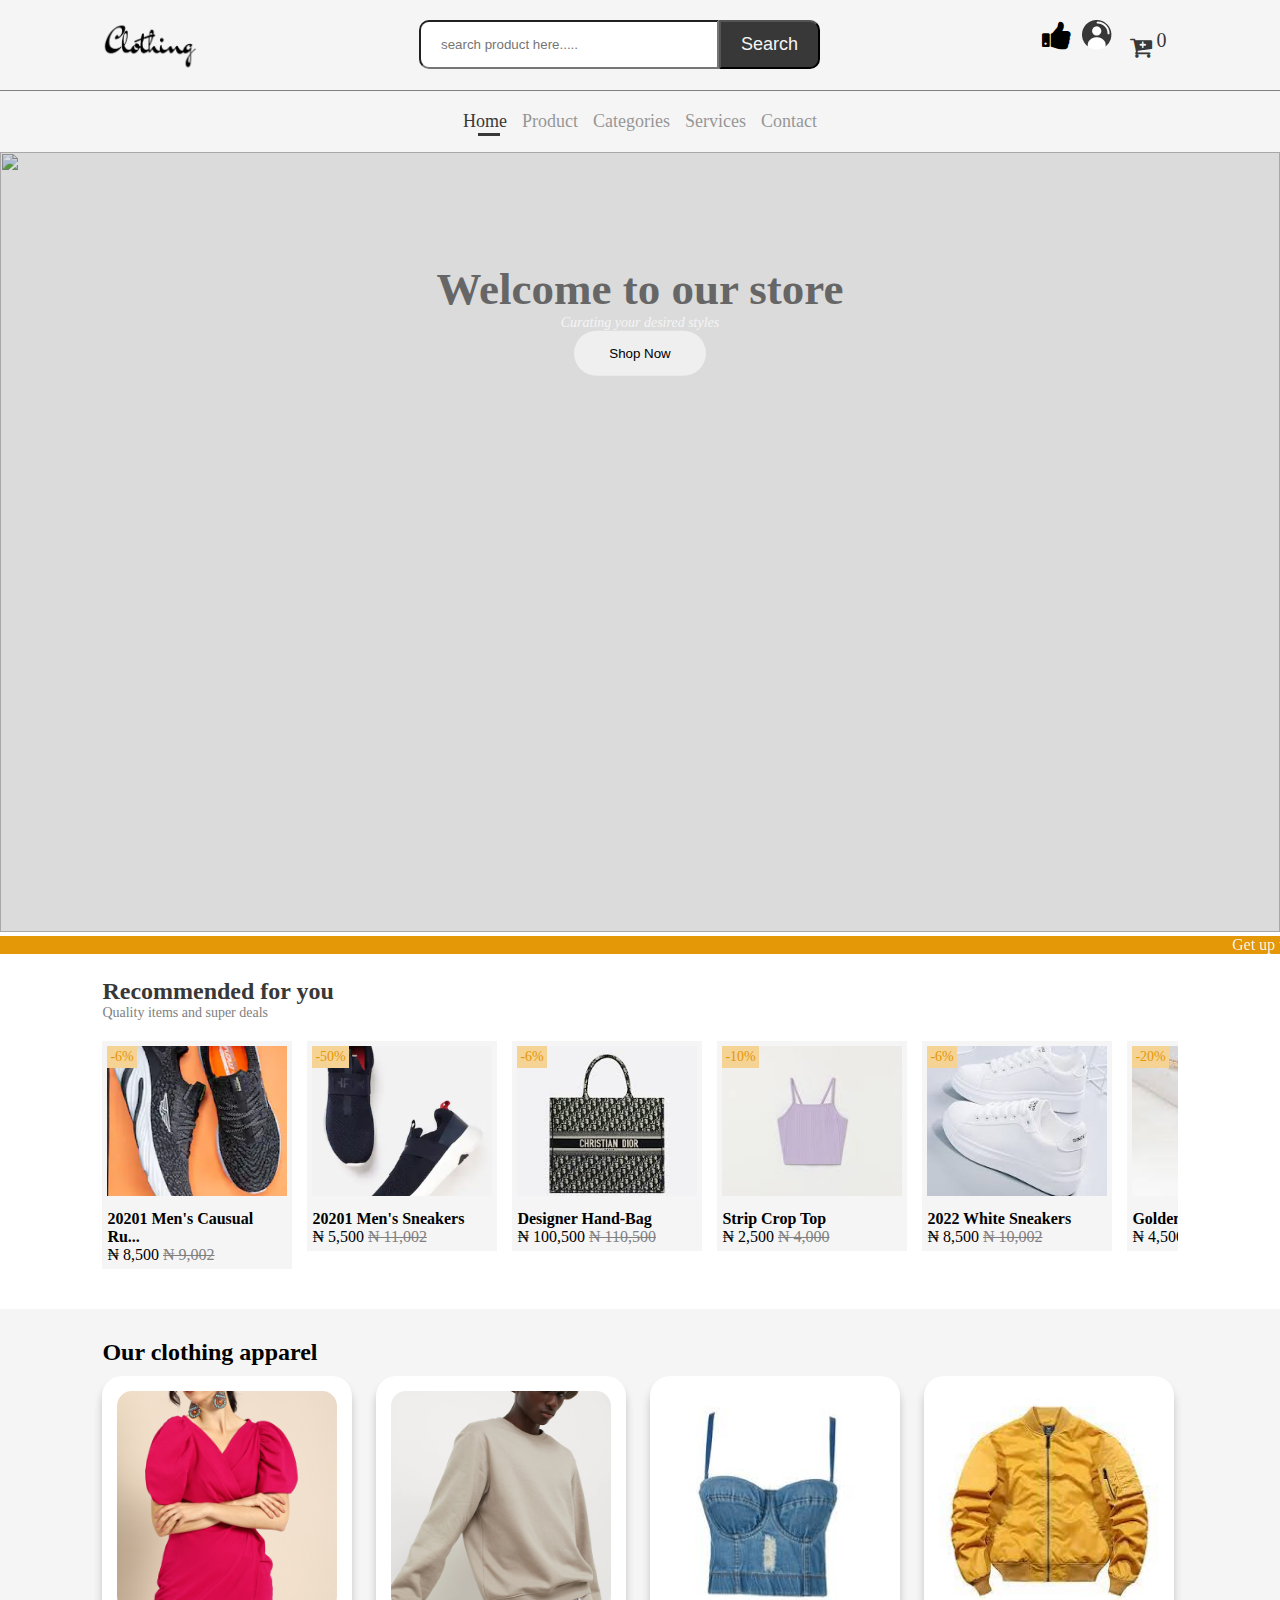
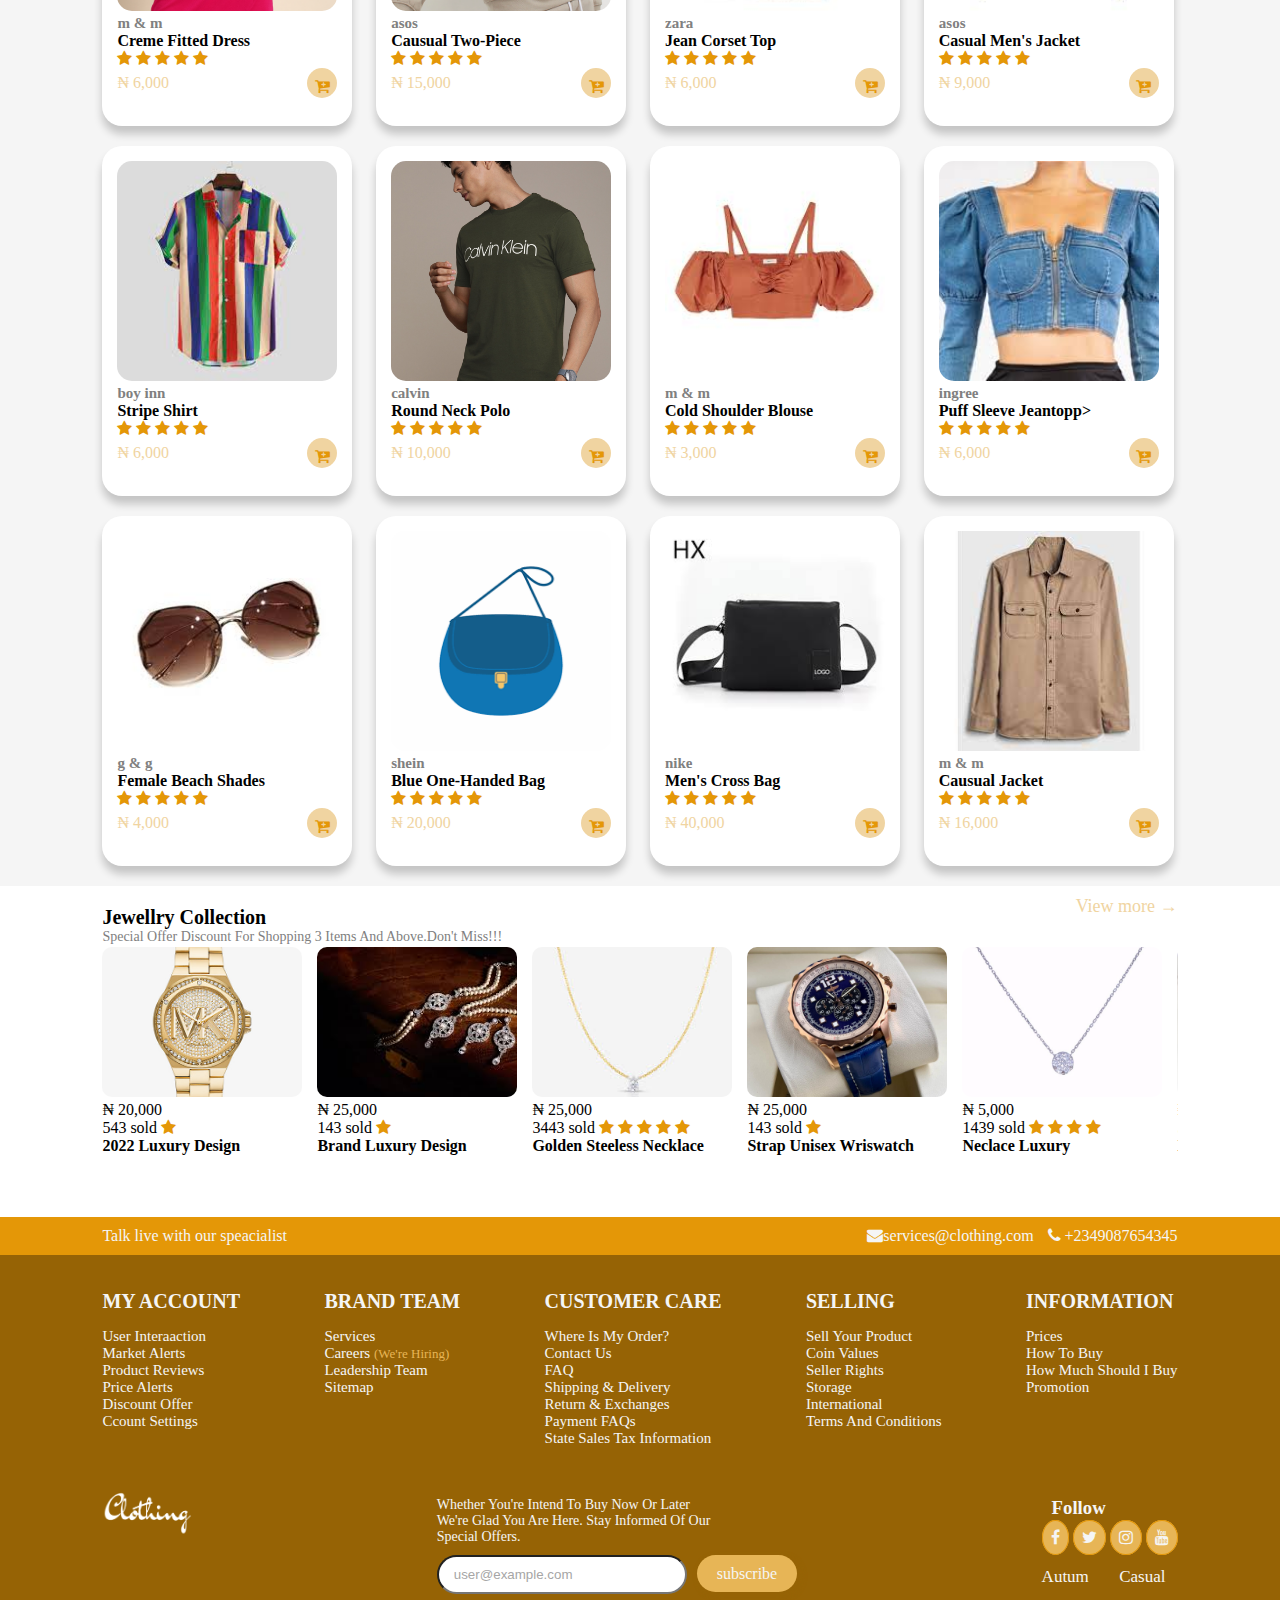
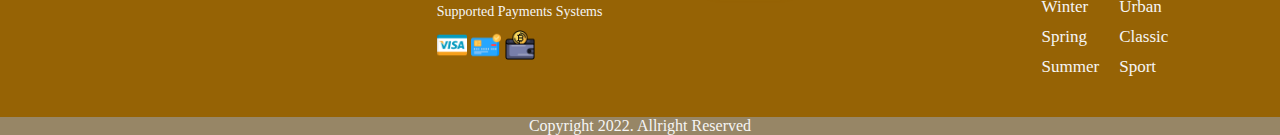
==== commit 3c2eafb2: "committed" ====
--- a/index.html
+++ b/index.html
@@ -25,26 +25,27 @@
            <i class="fa fa-thumbs-up fa-2x" onclick="myFunction(this)"></i>
            <img src="./pic/user.png" alt="">
            <p class="cartss">
-              <a href="./cart.html">
-                 <i class="fa fa-cart-plus"></i>Cart <span>0</span>
+              <a href="./cart.html" target="_blank">
+                 <i class="fa fa-cart-plus fa-2x" style="color:#383838;"><sup>0</sup></i>
               </a>
             </p>
            <!-- <img src="./pic/cart.png" alt=""> -->
         </div>
         <div class="wrap">
-           <input type="checkbox" name="toggle" id="toggle" class="checkbox">
-           <label for="toggle" class="ham">
+           <input type="checkbox" name="toggle" id="checkbox" class="checkbox">
+           <label for="checkbox" class="ham">
                <div class="top-bun"> </div>
               <div class="meat"></div>
               <div class="bottom-bun"></div>
            </label>
            <div class="nav">
-               <p><a href="index.html" class="activate">Home</a></p>
-               <p><a href="#product">Product</a></p>
-               <p><a href="#categories">Categories</a></p>
-               <p><a href="#Services">services</a></p>
-               <p><a href="./contact.html">Contact</a></p>
-             </div>
+              <div id="nav-bar">
+                <p><a href="index.html" class="activate">Home</a></p>
+                <p><a href="#product">Product</a></p>
+                <p><a href="#categories">Categories</a></p>
+                <p><a href="#Services">services</a></p>
+                <p><a href="#contact">Contact</a></p>
+              </div>
            </div>
         </div>
 
--- a/css/index.css
+++ b/css/index.css
@@ -317,32 +317,32 @@
 
 .wrap {
   display: none;
+}
+
+.cartss {
+  padding: 4px 8px;
+  height: fit-content;
   align-self: center;
 }
-
-.checkbox {
-  display: none;
-}
-
-.cartss {
-  background-color: #383838;
-  padding: 4px 8px;
-  color: #f5f5f5;
-  height: fit-content;
-  align-self: center;
+.cartss i {
+  font-size: 24px;
 }
 .cartss a {
-  color: #f5f5f5;
   margin-right: 3px;
   text-decoration: none;
   transition: all 0.3s ease-in-out;
 }
-.cartss span {
+.cartss sup {
   margin-left: 5px;
-}
-
-@media (max-width: 799px) {
-  #toggle {
+  font-size: 13;
+  vertical-align: super;
+}
+
+@media (max-width: 799px) {
+  .wrap {
+    display: block;
+  }
+  #checkbox {
     display: none;
   }
   .ham {
@@ -350,33 +350,84 @@
     top: 3em;
     right: 5%;
     margin-left: -2em;
-    margin-top: -45px;
-    background-color: #090E6B;
+    margin-top: -39px;
     width: 2em;
     height: 45px;
-    z-index: 5;
+    z-index: 200;
   }
   .ham div {
     position: relative;
-    width: 3em;
-    height: 8px;
+    width: 2em;
+    height: 3.5px;
     border-radius: 5px;
     background-color: #383838;
-    margin-top: 8px;
+    margin-top: 7px;
     transition: all 0.3s ease-in-out;
   }
   .nav {
     position: fixed;
-    width: 100%;
-    height: 100%;
-    background-color: #090E6B;
-    top: -100%;
-    left: 0;
+    width: 250px;
+    height: 50vh;
+    background-color: #f5f5f5;
+    top: 12%;
     right: 0;
-    bottom: 0;
     overflow: hidden;
     transition: all 0.3s ease-in-out;
     transform: scale(0);
+    z-index: 199;
+    padding: 20px 0;
+  }
+  #nav-bar {
+    display: flex;
+    gap: 15px;
+    align-items: center;
+    flex-direction: column;
+  }
+  #nav-bar p {
+    list-style: none;
+    position: relative;
+  }
+  #nav-bar p a {
+    text-decoration: none;
+    color: #383838;
+    opacity: 0.7;
+    font-size: 17px;
+    transition: all 0.3s ease-in-out;
+    text-transform: capitalize;
+    font-weight: 700;
+  }
+  #nav-bar p a:hover {
+    color: #383838;
+    opacity: 1;
+  }
+  #nav-bar p a.activate {
+    color: #383838;
+    opacity: 1;
+  }
+  #nav-bar p a.activate::after,
+#nav-bar p a:hover::after {
+    content: "";
+    width: 30%;
+    height: 2px;
+    background-color: #383838;
+    position: absolute;
+    bottom: -4px;
+    left: 20px;
+  }
+  #checkbox:checked + .ham .top-bun {
+    transform: rotate(-45deg);
+    margin-top: 22px;
+  }
+  #checkbox:checked + .ham .bottom-bun {
+    opacity: 0;
+    transform: 45deg;
+  }
+  #checkbox:checked + .ham .meat {
+    transform: rotate(45deg);
+    margin-top: -5px;
+  }
+  #checkbox:checked + .ham + .nav {
+    transform: scale(1);
   }
 }
 .menu-icons {
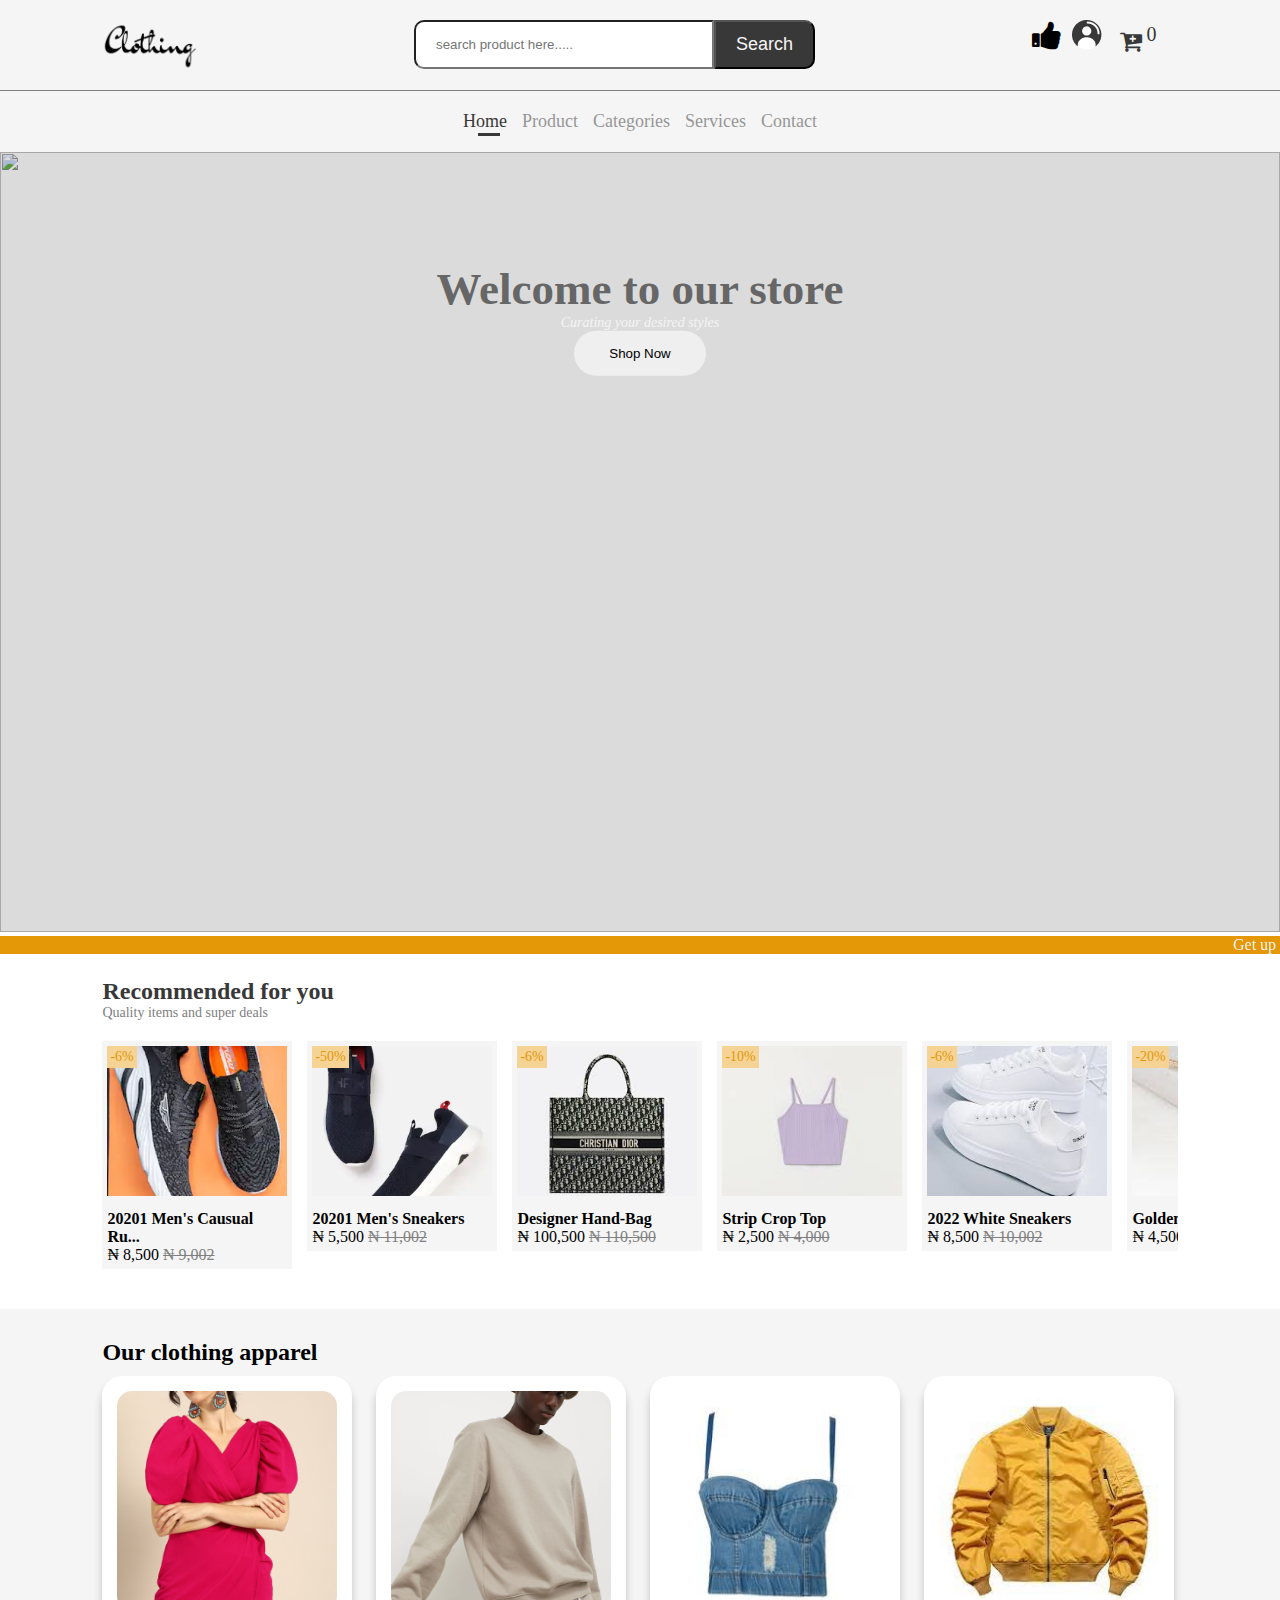
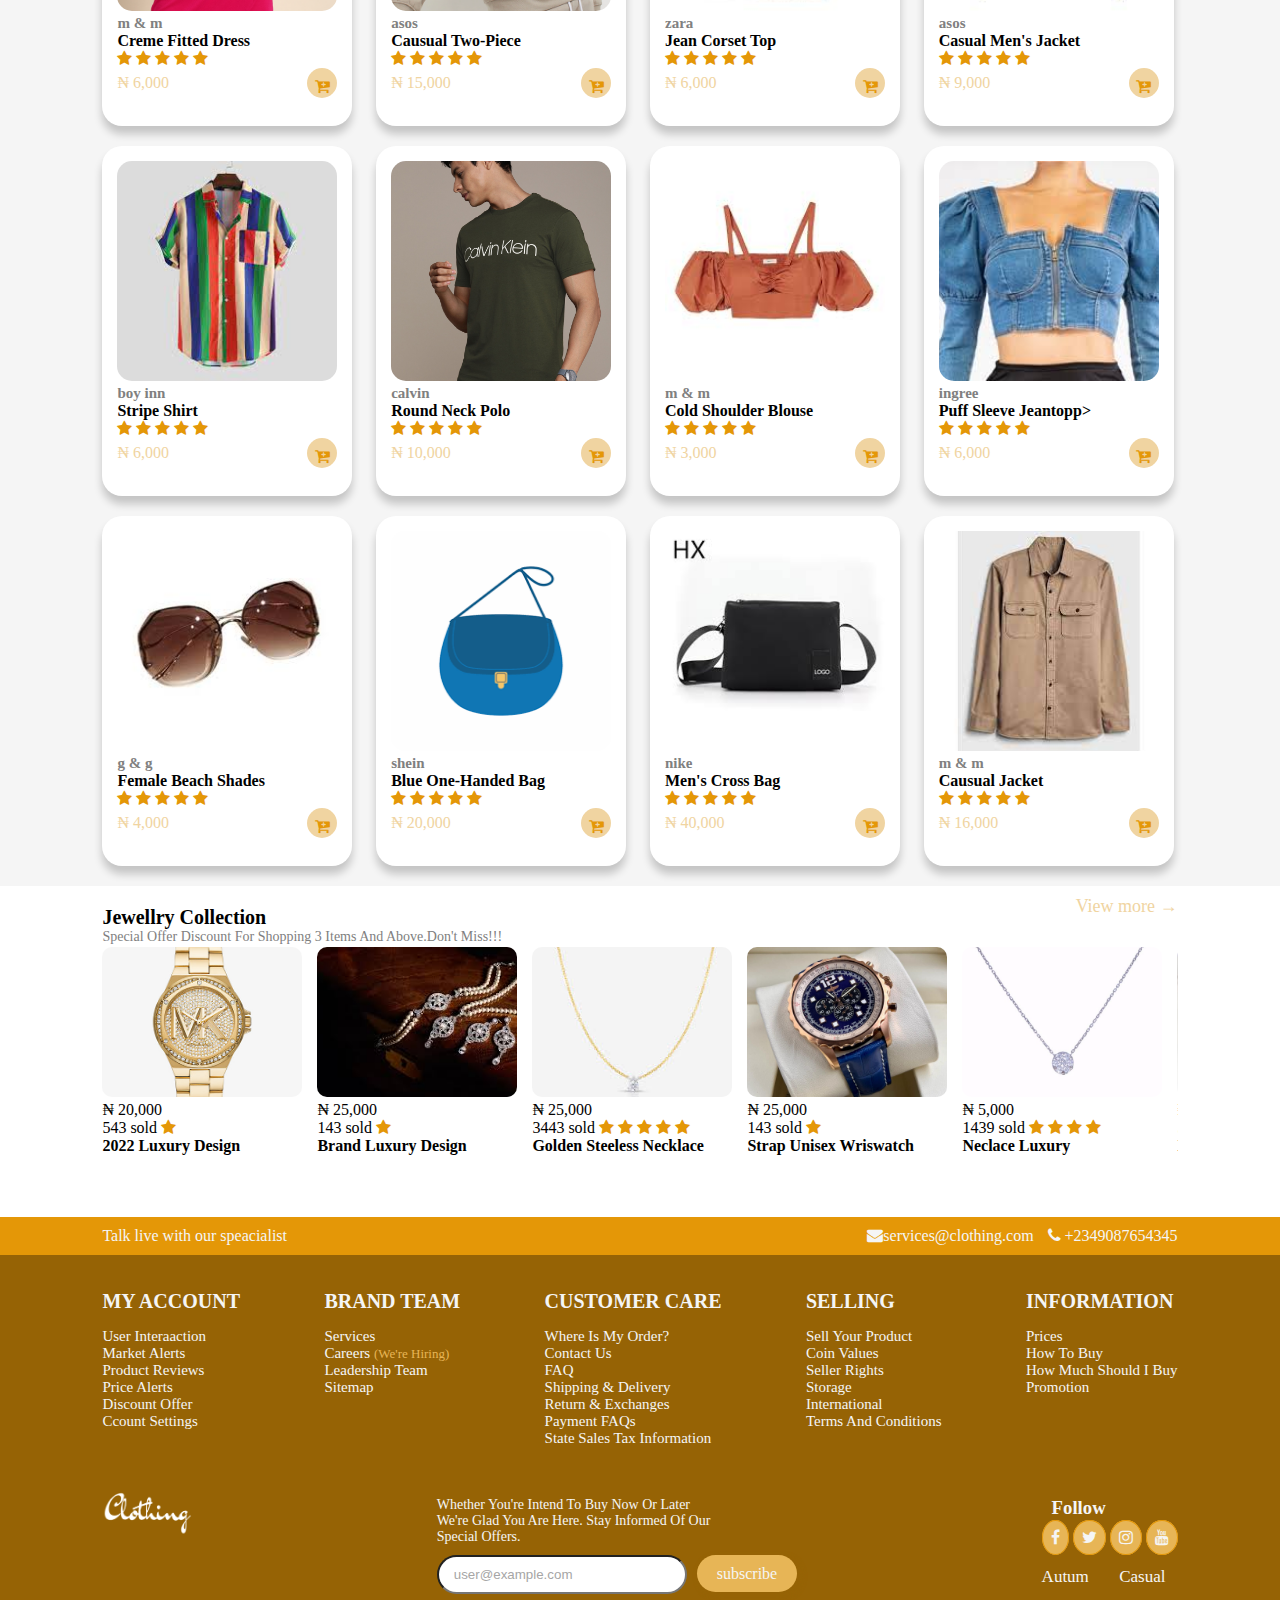
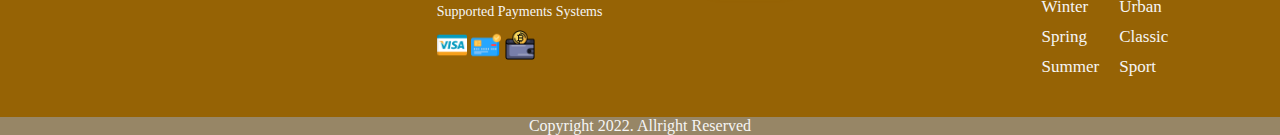
==== commit 6d055025: "committed" ====
--- a/index.html
+++ b/index.html
@@ -32,6 +32,11 @@
            <!-- <img src="./pic/cart.png" alt=""> -->
         </div>
         <div class="wrap">
+            <p class="cartss">
+               <a href="./cart.html" target="_blank">
+                 <i class="fa fa-cart-plus fa-2x" style="color:#383838;"><sup>0</sup></i>
+              </a>
+            </p>
            <input type="checkbox" name="toggle" id="checkbox" class="checkbox">
            <label for="checkbox" class="ham">
                <div class="top-bun"> </div>
--- a/css/index.css
+++ b/css/index.css
@@ -326,6 +326,7 @@
 }
 .cartss i {
   font-size: 24px;
+  margin: -38px 10px 0 0;
 }
 .cartss a {
   margin-right: 3px;
@@ -340,7 +341,8 @@
 
 @media (max-width: 799px) {
   .wrap {
-    display: block;
+    display: flex;
+    gap: 25px;
   }
   #checkbox {
     display: none;
@@ -770,7 +772,7 @@
 @media (max-width: 799px) {
   .apparel-card {
     width: 200px;
-    height: 290px;
+    height: 260px;
     padding: 10px;
   }
 }
@@ -782,7 +784,7 @@
 }
 @media (max-width: 799px) {
   .apparel-card img {
-    width: 190px;
+    width: 180px;
     height: 150px;
   }
 }
@@ -835,7 +837,7 @@
 }
 @media (max-width: 799px) {
   .apparel-grid {
-    padding: 0 5vw;
+    padding: 0 auto;
     grid-template-columns: repeat(2, 1fr);
     align-items: center;
     justify-content: center;
